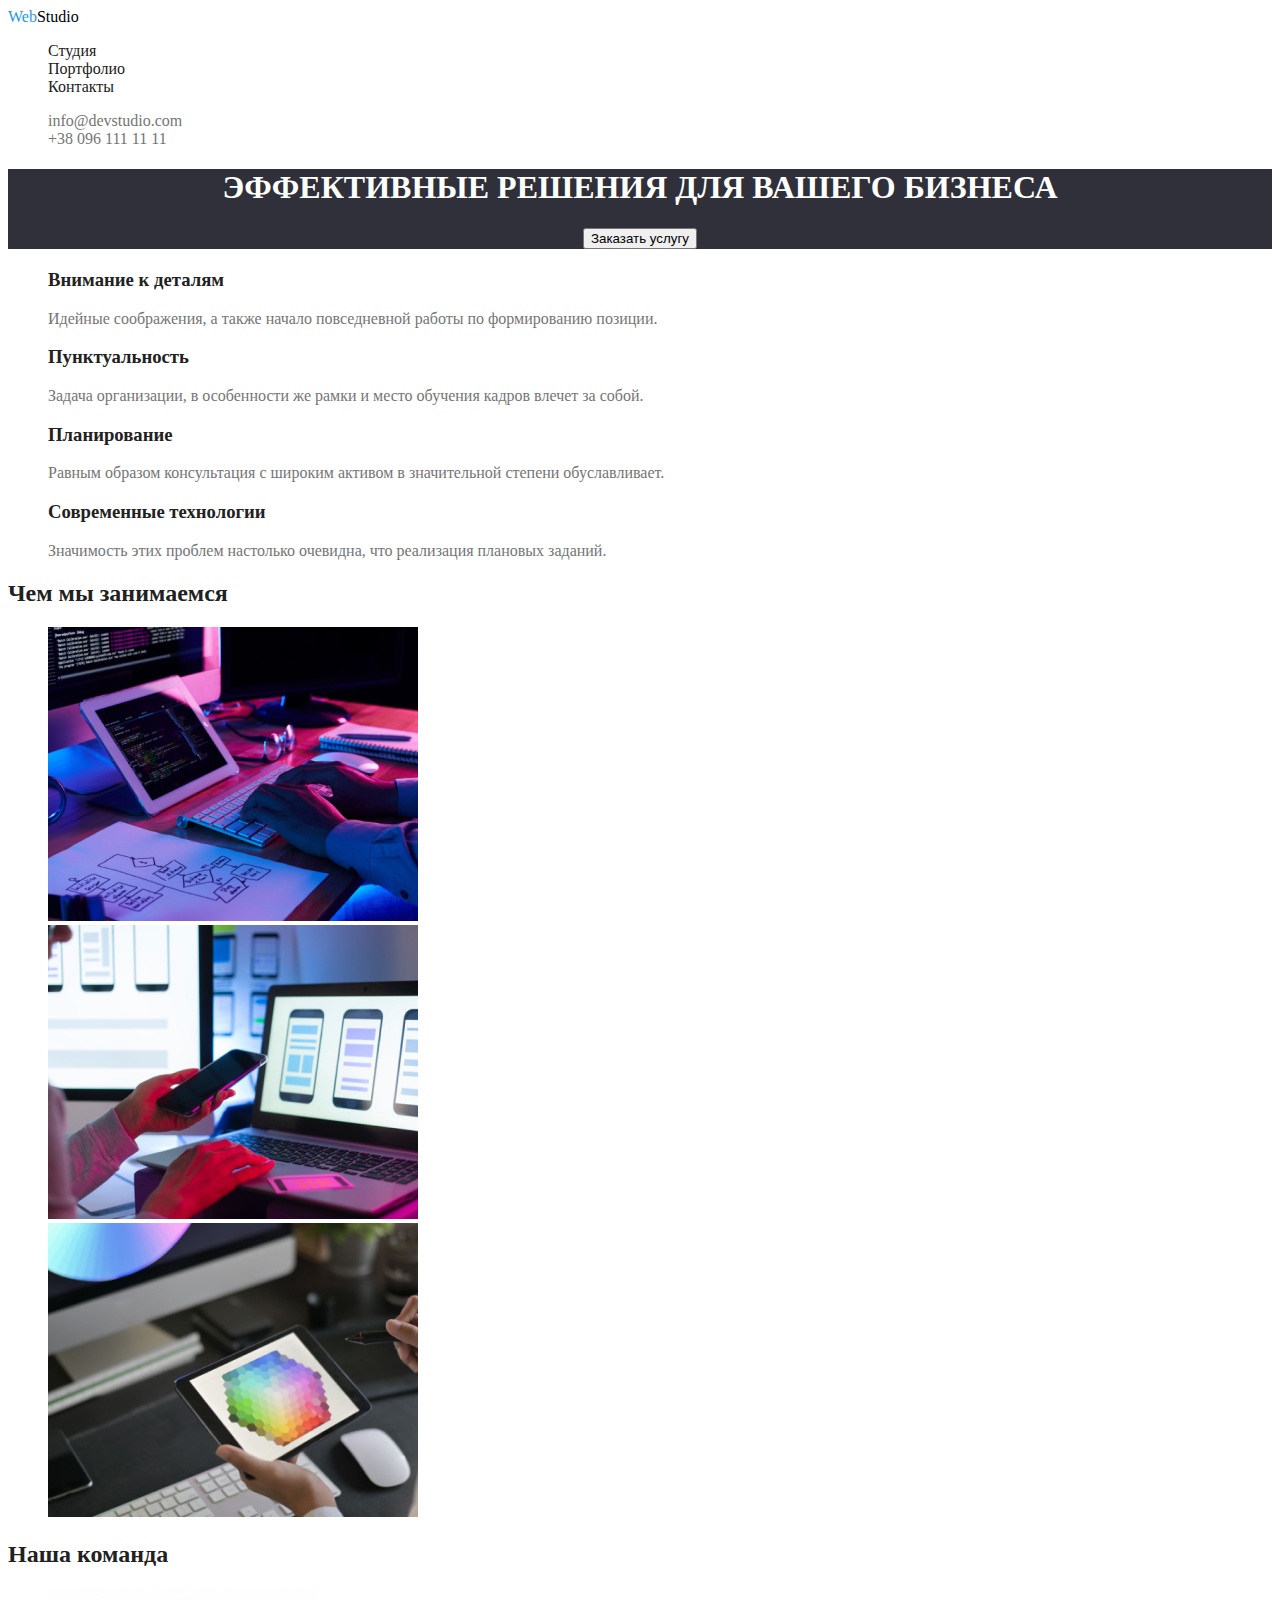
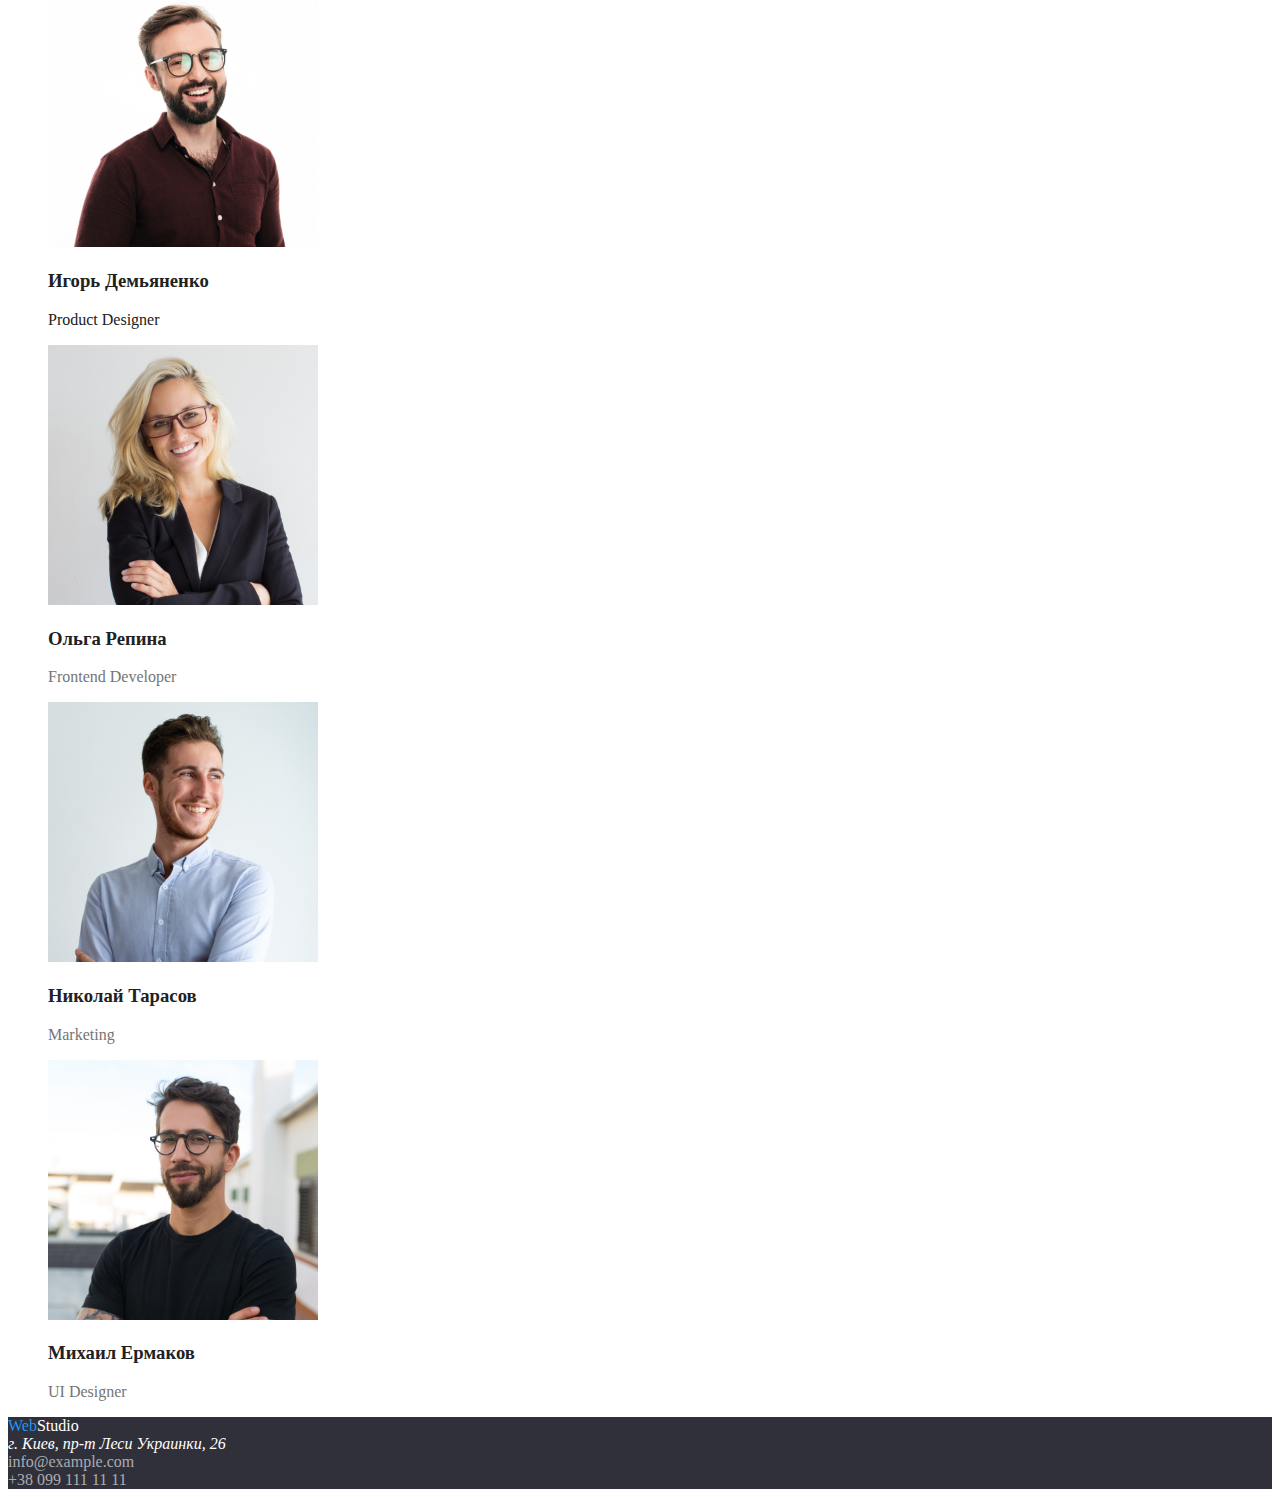
==== index.html @ 1dfe547c "added colors" ====
<!DOCTYPE html>
<html lang="ru">
<head>
    <link rel="stylesheet" href="https://cdnjs.cloudflare.com/ajax/libs/modern-normalize/1.0.0/modern-normalize.min.css"
      integrity="sha512-ISS7cAi1PEhQ8jnbJpJZMd29NlhNj4AWYyLOSp2CE/CsHxTCu+r+t0D2yoJudVrd0/8fTVPUVDzY5Tvli75u/g=="
      crossorigin="anonymous" />
    <meta charset="UTF-8">
    <meta name="viewport" content="width=device-width, initial-scale=1.0">
    <title>Документ</title>
    <link rel="preconnect" href="https://fonts.gstatic.com">
    <link rel="stylesheet" href="./css/style.css">
  </head>
<body>
   <header>
    <nav class="nav-container">
      <a class="logo" href=""><span class="logo-part-one">Web</span><span class="logo-part-two">Studio</span></a>
      <ul>
            <li><a class="nav-link" href="">Студия</a></li>
            <li><a class="nav-link" href="">Портфолио</a></li>
            <li><a class="nav-link" href="">Контакты</a></li>
        </ul>
    </nav>
        <ul class="adress-container">
            <li><a class="adress" href="mailto:info@devstudio.com">info@devstudio.com</a></li>
            <li><a class="adress" href="tel:+380991111111">+38 096 111 11 11</a></li>
        </ul>
   </header> 
   
   <!-- Hero -->
   <main>
       <section class="hero">
           <h1 class="hero-title">Эффективные решения для вашего бизнеса</h1>
   <!-- button --> 
           <p style="text-align: center"><button>Заказать услугу</button></p>
       </section>
   <!-- Advantages -->
        <section>
               <ul>
                   <li>
                     <h2></h2>
                    <h3 class="advantages-title">Внимание к деталям</h3>
                      <p class="advantages-text">
                        Идейные соображения, а также начало повседневной работы по формированию позиции.
                      </p>
                   </li>
                   <li>
                    <h3 class="advantages-title">Пунктуальность</h3>
                      <p class="advantages-text">
                        Задача организации, в особенности же рамки и место обучения кадров влечет за собой.                      
                      </p>
                   </li>
                    <li>
                      <h3 class="advantages-title">Планирование</h3>
                        <p class="advantages-text">
                         Равным образом консультация с широким активом в значительной степени обуславливает.
                        </p>
                    </li>
                    <li>
                      <h3 class="advantages-title">Современные технологии</h3>
                        <p class="advantages-text">
                          Значимость этих проблем настолько очевидна, что реализация плановых заданий.
                        </p>
                    </li>
               </ul>
        </section>
  <!-- What we do -->
        <section>
            <h2 class="features-title">Чем мы занимаемся</h2>
             <ul>
                 <li>
                     <a href="">
                     <img src="images/img.jpg"
                     alt="laptop on the desk" width="370"/>
                    </a>
                 </li>
                 <li>
                     <a href="">
                     <img src="images/img-2.jpg"
                     alt="a mobile phone in hand" width="370"/>
                    </a>
                 </li>
                 <li>
                     <a href="">
                     <img src="images/img-3.jpg"
                    alt="a tablet in hand" width="370"/>
                    </a>
                 </li>
             </ul>
        </section>
 <!-- Our team -->
        <section>
            <h2 class="team-title">Наша команда</h2>
              <ul>
                  <li>
                    <a href="">
                        <img src="images/img-4.jpg"
                       alt="фото Игоря Демьяненко" width="270"/>
                       </a>
                       <h3>Игорь Демьяненко</h3>
                       <p>Product Designer</p>
                  </li>
                  <li>
                    <a href="">
                        <img src="images/img-5.jpg"
                       alt="фото Ольги Репиной" width="270"/>
                    </a>
                       <h3 class="team-names">Ольга Репина</h3>
                       <p class="position">Frontend Developer</p>
                  </li>
                  <li>
                    <a href="">
                        <img src="images/img-6.jpg"
                        alt="фото Николая Тарасова" width="270"/>
                     </a>
                       <h3 class="team-names">Николай Тарасов</h3>
                       <p class="position">Marketing</p>
                  </li>
                  <li>
                    <a href="">
                        <img src="images/img-7.jpg"
                        alt="фото Михаила Ермакова" width="270"/>
                    </a>
                        <h3 class="team-names">Михаил Ермаков</h3>
                        <p class="position">UI Designer</p>
                 </li>
              </ul>
        </section>
   </main>
   <footer>
   <div class="footer"> 
    <a class="logo-footer" href=""><span class="logo-part-one-footer">Web</span><span class="logo-part-two-footer">Studio</span></a>
     <address class="adress-footer">
          г. Киев, пр-т Леси Украинки, 26 <br />
     </address class="nav-footer">
          <a class="contacts-footer" href="mailto:info@example.com">info@example.com</a> <br />
          <a class="contacts-footer" href="tel:+380991111111">+38 099 111 11 11</a>
    </div> 
   </footer>
</body>
</html>
---- css/style.css ----
a {
  text-decoration: none;
}

body {
  background-color: #ffffff;
  color: #212121;
}
ul {
  list-style: none;
}

.adress-container .adress {
  color: #757575;
}

.adress:hover,
.adress:focus {
  color: #2196f3;
}

.logo-part-one {
  color: #2196f3;
}

.logo-part-two {
  color: #000000;
}

.nav-link {
  color: #212121;
}

.nav-link:hover,
.nav-link:focus {
  color: #2196f3;
}

.hero {
  background: #2f303a;
}

.hero-title {
  color: #ffffff;
  text-align: center;
  text-transform: uppercase;
}

.advantages-title,
.features-title,
.team-title,
.team-names {
  color: #212121;
}

.advantages-text,
.position {
  color: #757575;
}

.footer {
  background: #2f303a;
}

.adress-footer {
  color: #ffffff;
}
.contacts-footer {
  color: rgba(255, 255, 255, 0.6);
}

.logo-part-one-footer {
  color: #2196f3;
}

.logo-part-two-footer {
  color: #ffffff;
}
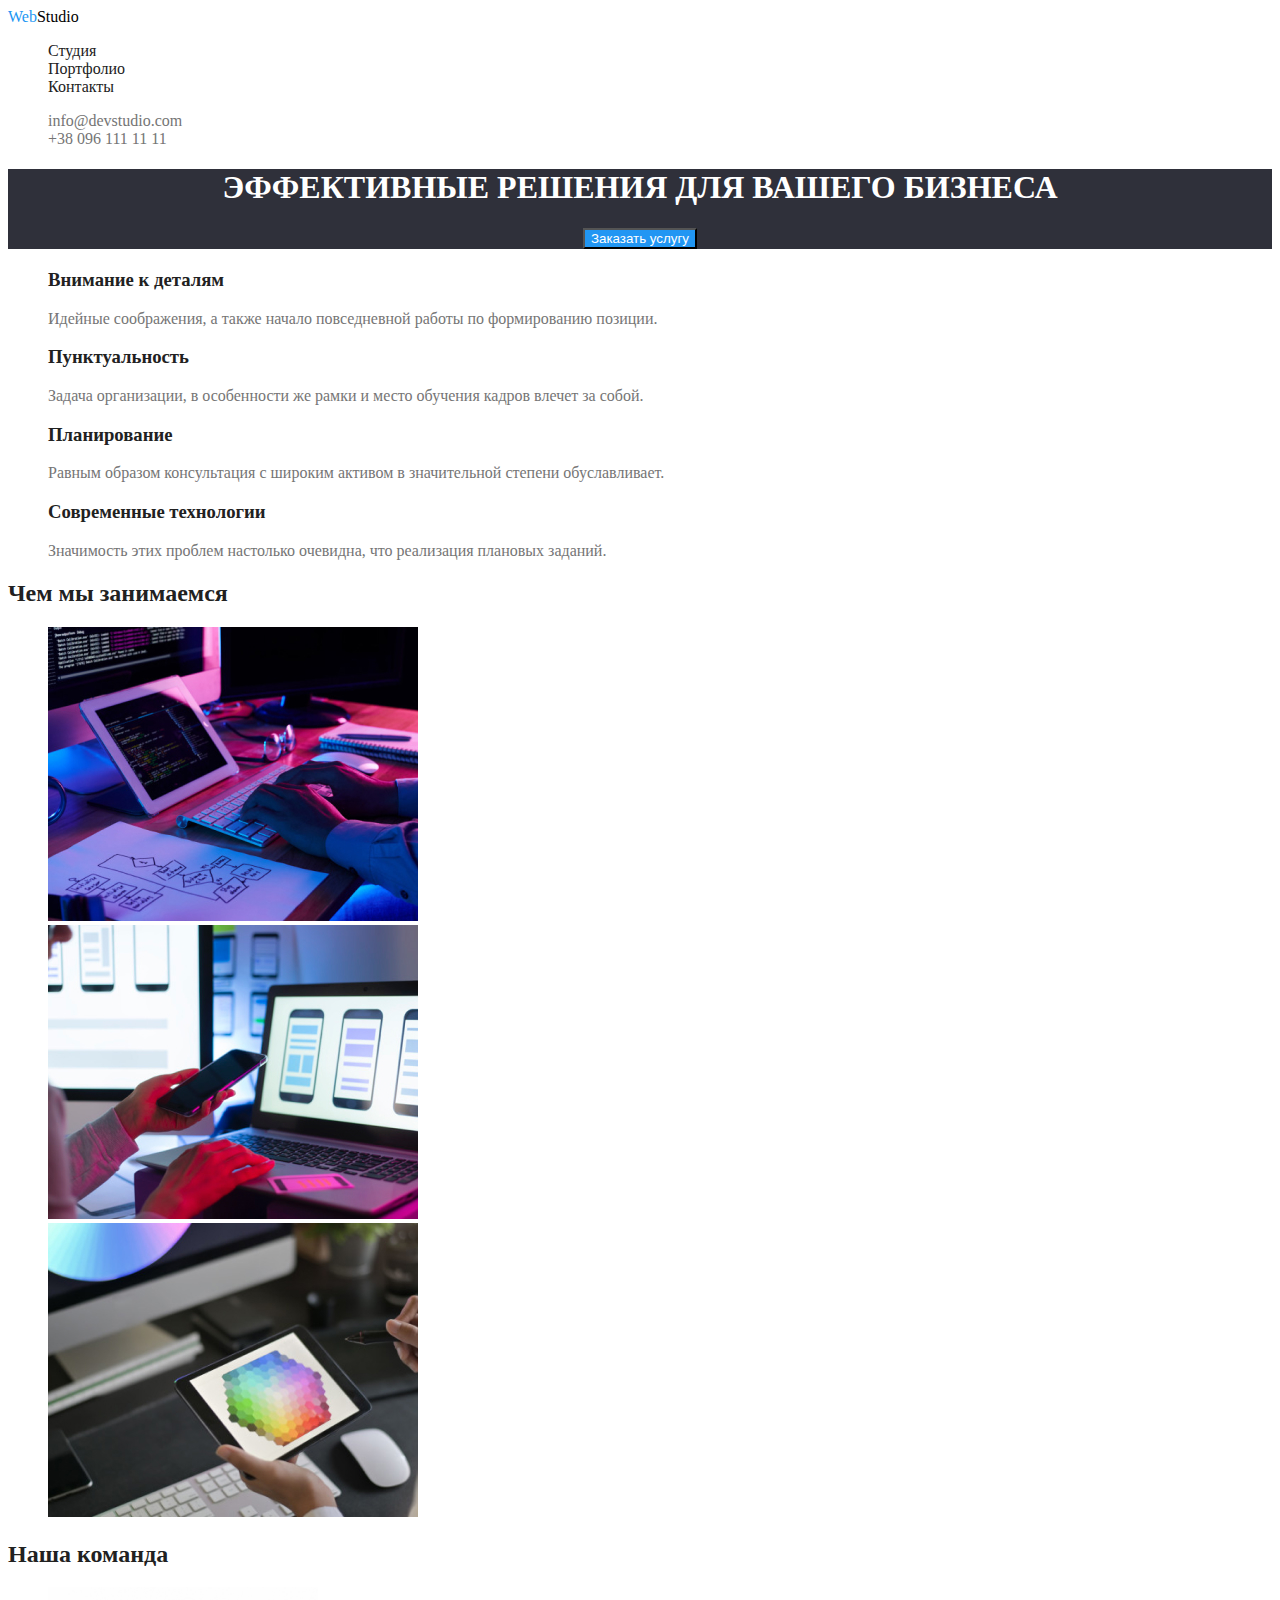
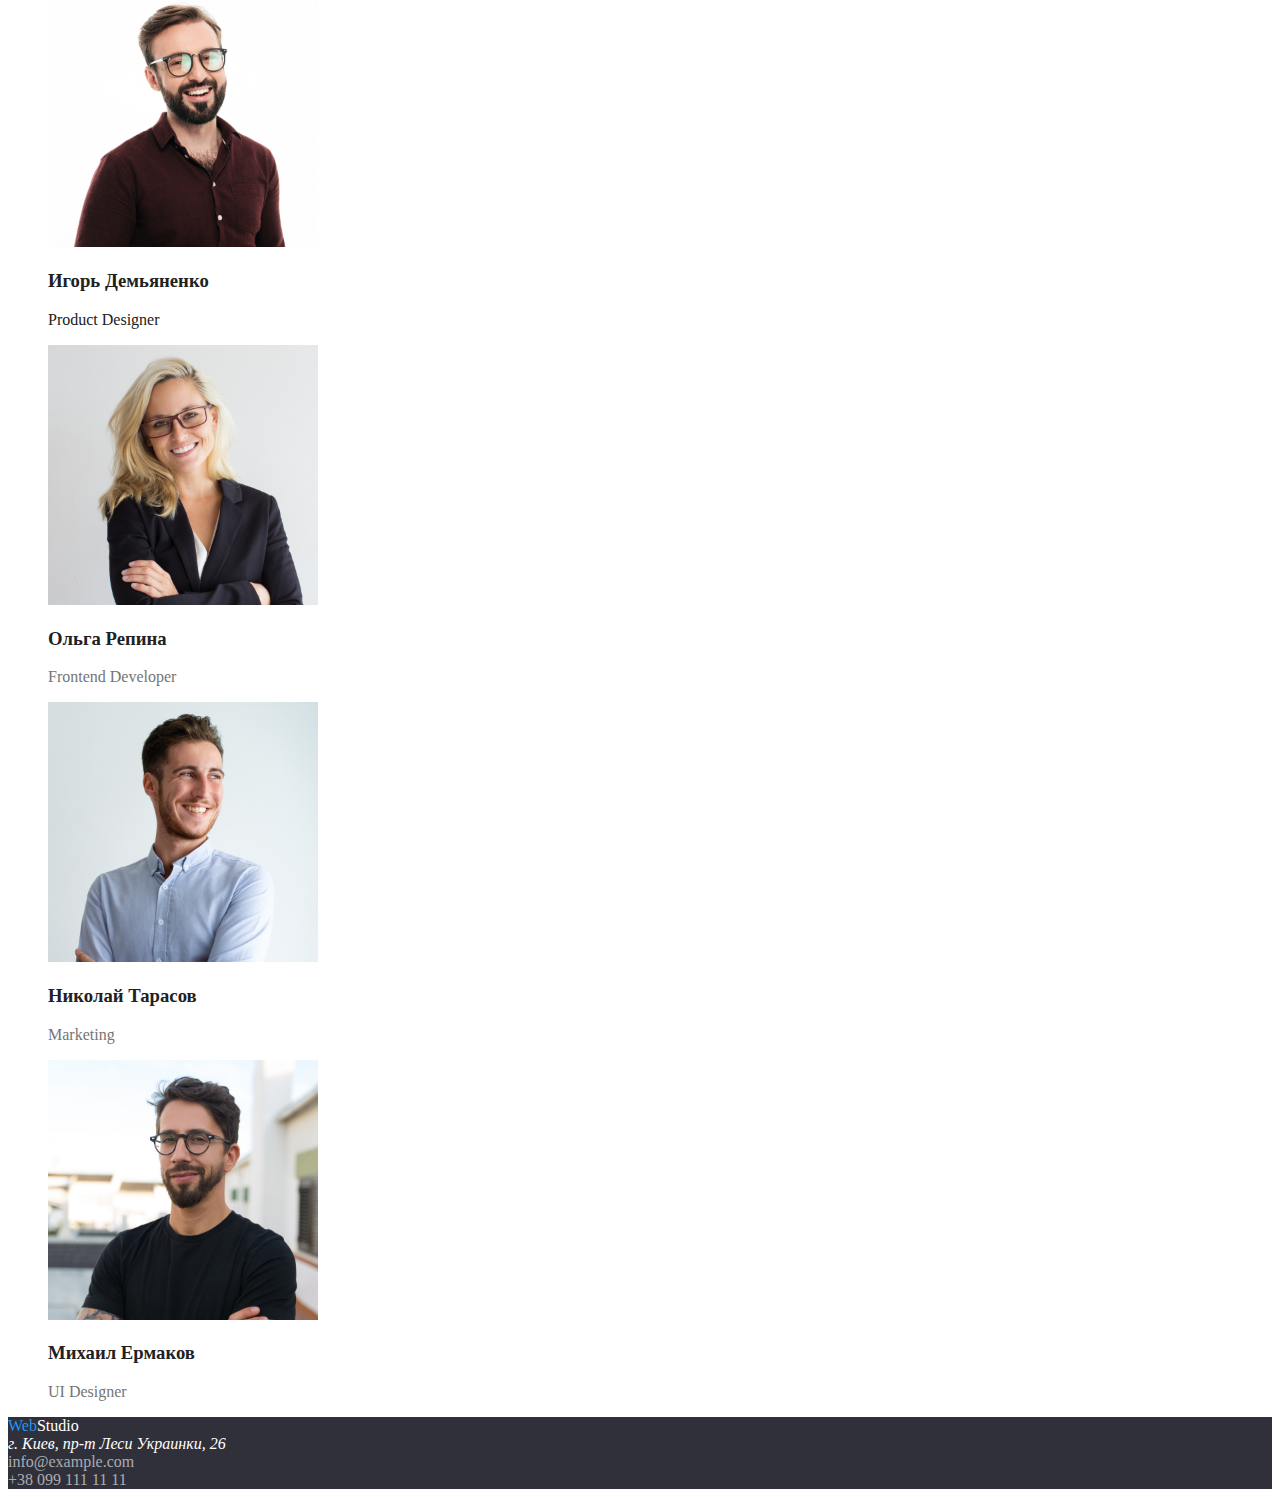
==== commit 013892b6: "added more colors" ====
--- a/index.html
+++ b/index.html
@@ -31,7 +31,7 @@
        <section class="hero">
            <h1 class="hero-title">Эффективные решения для вашего бизнеса</h1>
    <!-- button --> 
-           <p style="text-align: center"><button>Заказать услугу</button></p>
+           <p style="text-align: center"><button class="button">Заказать услугу</button></p>
        </section>
    <!-- Advantages -->
         <section>
--- a/css/style.css
+++ b/css/style.css
@@ -1,3 +1,8 @@
+:root {
+  --main-text-color: #212121;
+  --accent-color: #2196f3;
+}
+
 a {
   text-decoration: none;
 }
@@ -46,11 +51,18 @@
   text-transform: uppercase;
 }
 
+/* button */
+
+.button {
+  color: #ffffff;
+  background-color: #2196f3;
+}
+
 .advantages-title,
 .features-title,
 .team-title,
 .team-names {
-  color: #212121;
+  color: var(--main-text-color);
 }
 
 .advantages-text,
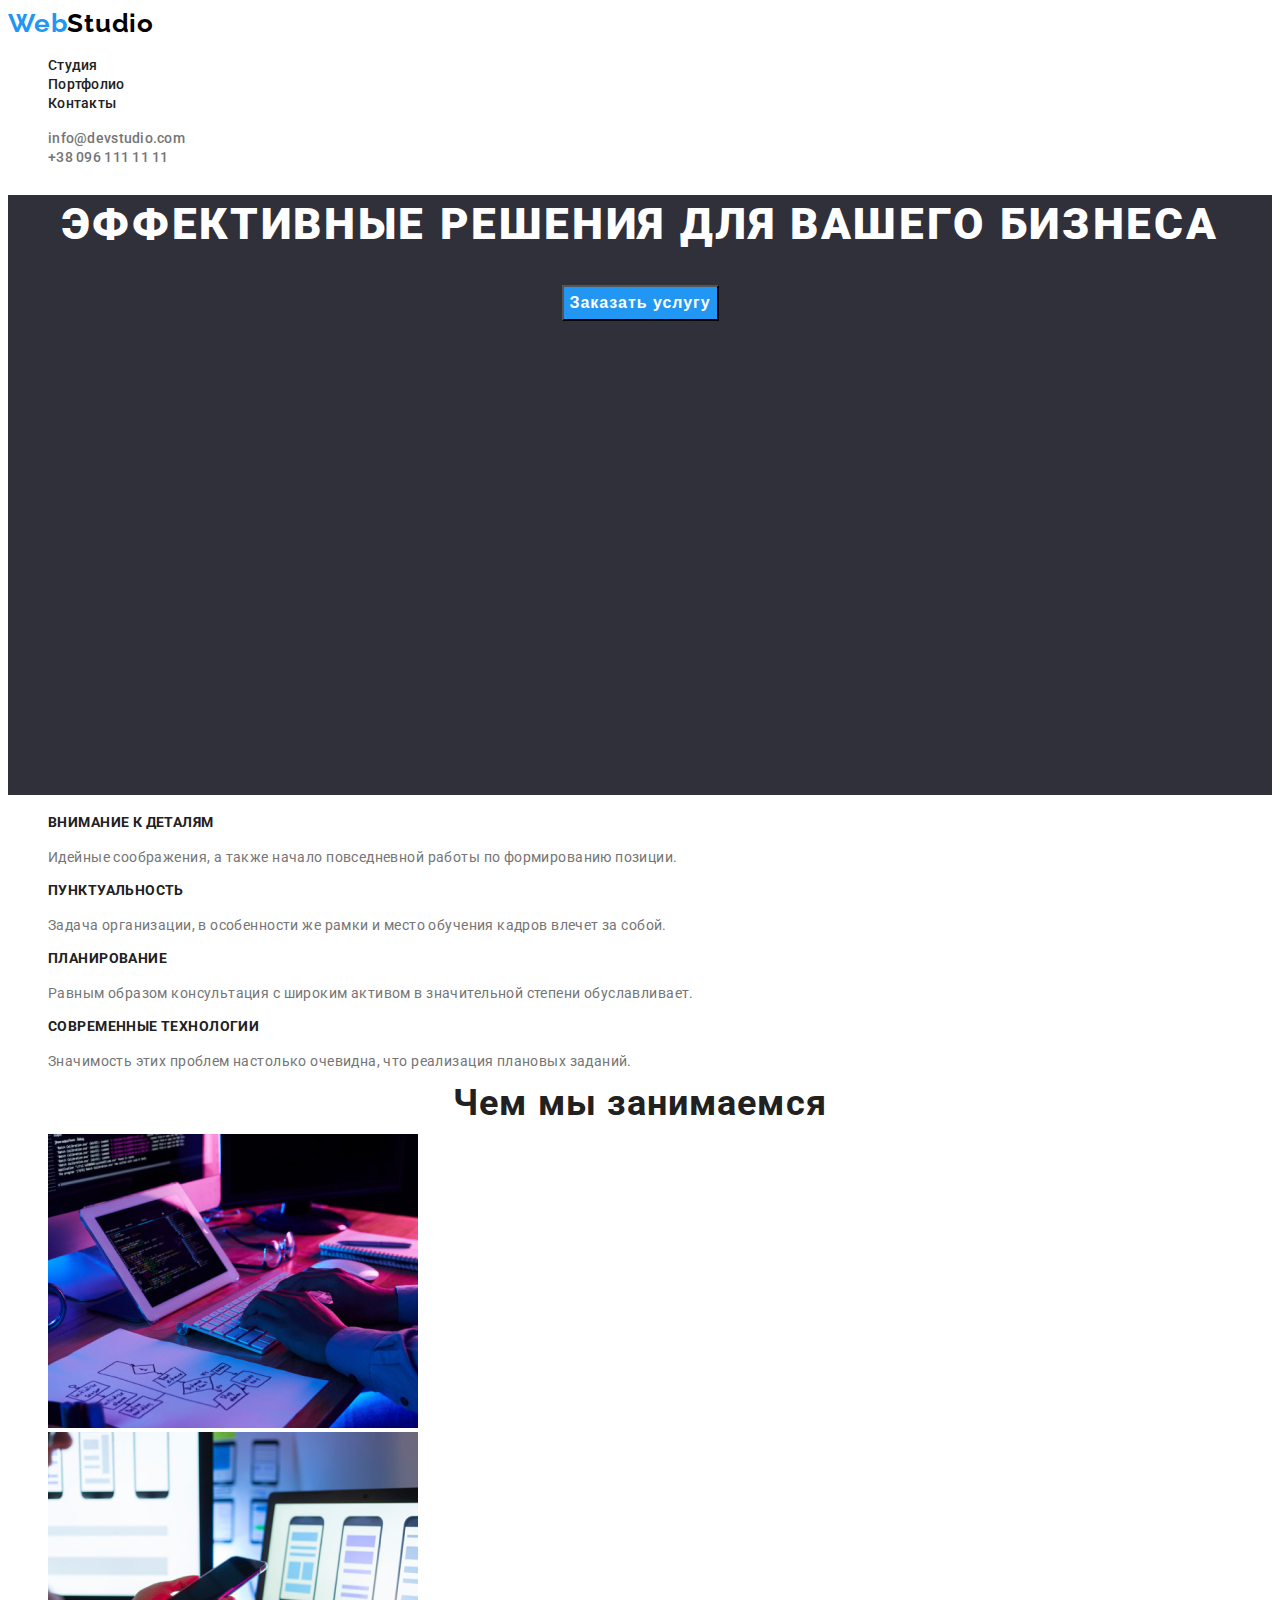
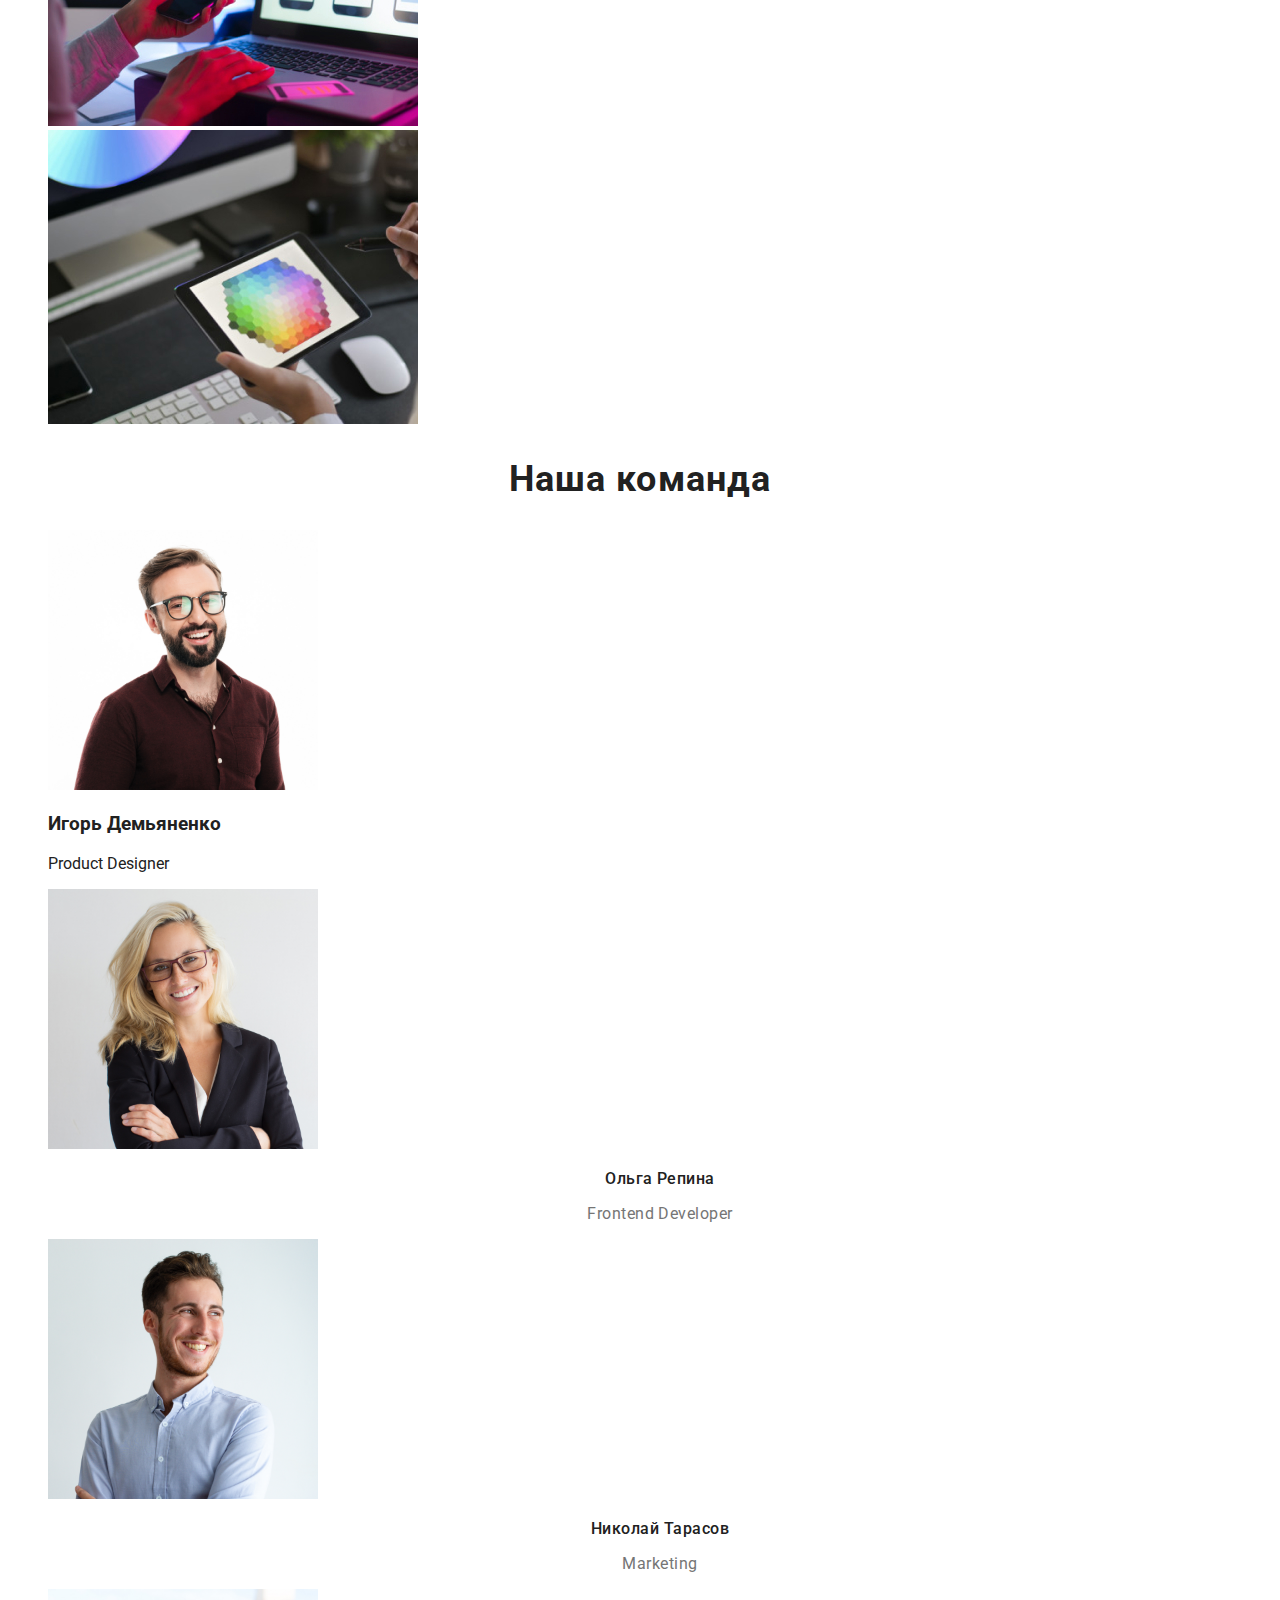
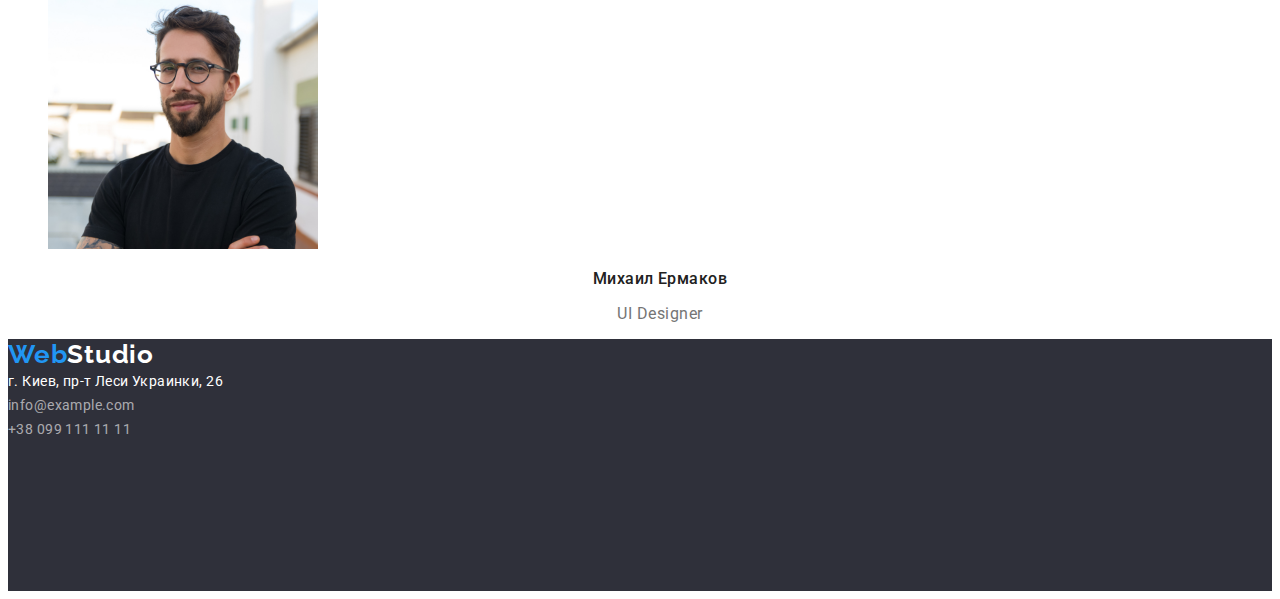
==== commit 304d6708: "added fonts, height and size" ====
--- a/index.html
+++ b/index.html
@@ -8,6 +8,10 @@
     <meta name="viewport" content="width=device-width, initial-scale=1.0">
     <title>Документ</title>
     <link rel="preconnect" href="https://fonts.gstatic.com">
+    <link rel="preconnect" href="https://fonts.gstatic.com">
+    <link rel="preconnect" href="https://fonts.gstatic.com">
+    <link href="https://fonts.googleapis.com/css2?family=Raleway:wght@700&family=Roboto:wght@400;500;700;900&display=swap"
+      rel="stylesheet">
     <link rel="stylesheet" href="./css/style.css">
   </head>
 <body>
--- a/css/style.css
+++ b/css/style.css
@@ -1,90 +1,215 @@
+/* html */
+/* поменять на вар */
 :root {
-  --main-text-color: #212121;
+  --background-color: #ffffff;
+  --title-color: #212121;
+  --main-text-color: #757575;
   --accent-color: #2196f3;
+  --logo-part-two-color: #000000;
+  --footer-background-color: #2f303a;
 }
 
 a {
   text-decoration: none;
 }
 
-body {
-  background-color: #ffffff;
-  color: #212121;
-}
 ul {
   list-style: none;
 }
 
+body {
+  font-family: "Roboto", sans-serif;
+  background-color: var(--background-color);
+  color: var(--title-color);
+}
+
+/* logo */
+.logo-part-one,
+.logo-part-one-footer {
+  font-family: "Raleway", sans-serif;
+  font-weight: 700;
+  font-size: 26px;
+  line-height: 1.19;
+  letter-spacing: 0.03em;
+
+  color: var(--accent-color);
+}
+
+.logo-part-two {
+  font-family: "Raleway", sans-serif;
+  font-weight: 700;
+  font-size: 26px;
+  line-height: 1.19;
+  letter-spacing: 0.03em;
+
+  color: var(--logo-part-two-color);
+}
+
+/* nav */
+.nav-link {
+  font-family: "Roboto", sans-serif;
+  font-weight: 500;
+  font-size: 14px;
+  line-height: 1.14;
+  letter-spacing: 0.02em;
+
+  color: var(--title-color);
+}
+
+.nav-link:hover,
+.nav-link:focus {
+  color: var(--accent-color);
+}
+
 .adress-container .adress {
-  color: #757575;
+  font-weight: 500;
+  font-size: 14px;
+  line-height: 1.14;
+  letter-spacing: 0.02em;
+
+  color: var(--main-text-color);
 }
 
 .adress:hover,
 .adress:focus {
-  color: #2196f3;
-}
-
-.logo-part-one {
-  color: #2196f3;
-}
-
-.logo-part-two {
-  color: #000000;
-}
-
-.nav-link {
-  color: #212121;
-}
-
-.nav-link:hover,
-.nav-link:focus {
-  color: #2196f3;
-}
+  color: var(--accent-color);
+}
+
+/* hero */
 
 .hero {
-  background: #2f303a;
+  height: 600px;
+  background-color: var(--footer-background-color);
 }
 
 .hero-title {
-  color: #ffffff;
-  text-align: center;
+  font-weight: 900;
+  font-size: 44px;
+  line-height: 1.36;
+  text-align: center;
+  letter-spacing: 0.06em;
   text-transform: uppercase;
+
+  color: var(--background-color);
 }
 
 /* button */
 
 .button {
-  color: #ffffff;
-  background-color: #2196f3;
-}
-
-.advantages-title,
-.features-title,
-.team-title,
+  font-weight: 700;
+  font-size: 16px;
+  line-height: 1.88;
+  align-items: center;
+  text-align: center;
+  letter-spacing: 0.06em;
+
+  color: var(--background-color);
+  background-color: var(--accent-color);
+}
+
+.advantages-title {
+  font-weight: 700;
+  font-size: 14px;
+  line-height: 1.14;
+  letter-spacing: 0.03em;
+  text-transform: uppercase;
+
+  color: var(--title-color);
+}
+
+.advantages-text {
+  font-weight: 400;
+  font-size: 14px;
+  line-height: 1.72;
+  letter-spacing: 0.03em;
+
+  color: var(--main-text-color);
+}
+
+/* what we do */
+
+.features-title {
+  font-weight: 700;
+  font-size: 36px;
+  line-height: 1.16px;
+  text-align: center;
+  letter-spacing: 0.03em;
+
+  color: var(--title-color);
+}
+/* team */
+
+.team-title {
+  font-weight: 700;
+  font-size: 36px;
+  line-height: 1.17;
+  text-align: center;
+  letter-spacing: 0.03em;
+
+  color: var(--title-color);
+}
+
 .team-names {
+  font-weight: 500;
+  font-size: 16px;
+  line-height: 1.19;
+  text-align: center;
+  letter-spacing: 0.03em;
+
+  color: var(--title-color);
+}
+
+.position {
+  font-weight: 400;
+  font-size: 16px;
+  line-height: 1.19;
+  /* identical to box height */
+  text-align: center;
+  letter-spacing: 0.03em;
+
   color: var(--main-text-color);
 }
 
-.advantages-text,
-.position {
-  color: #757575;
-}
+/* footer */
 
 .footer {
-  background: #2f303a;
+  height: 252px;
+
+  background-color: var(--footer-background-color);
+}
+
+.logo-part-one-footer {
+  font-family: "Raleway", sans-serif;
+  font-weight: 700;
+  font-size: 26px;
+  line-height: 1.19;
+  letter-spacing: 0.03em;
+
+  color: var(--accent-color);
+}
+
+.logo-part-two-footer {
+  font-family: "Raleway", sans-serif;
+  font-weight: 700;
+  font-size: 26px;
+  line-height: 1.19px;
+  letter-spacing: 0.03em;
+
+  color: var(--background-color);
 }
 
 .adress-footer {
-  color: #ffffff;
-}
+  font-weight: 400;
+  font-size: 14px;
+  line-height: 1.71;
+  letter-spacing: 0.03em;
+  font-style: inherit;
+  color: var(--background-color);
+}
+
 .contacts-footer {
+  font-size: 14px;
+  line-height: 1.71;
+  letter-spacing: 0.03em;
   color: rgba(255, 255, 255, 0.6);
 }
-
-.logo-part-one-footer {
-  color: #2196f3;
-}
-
-.logo-part-two-footer {
-  color: #ffffff;
-}
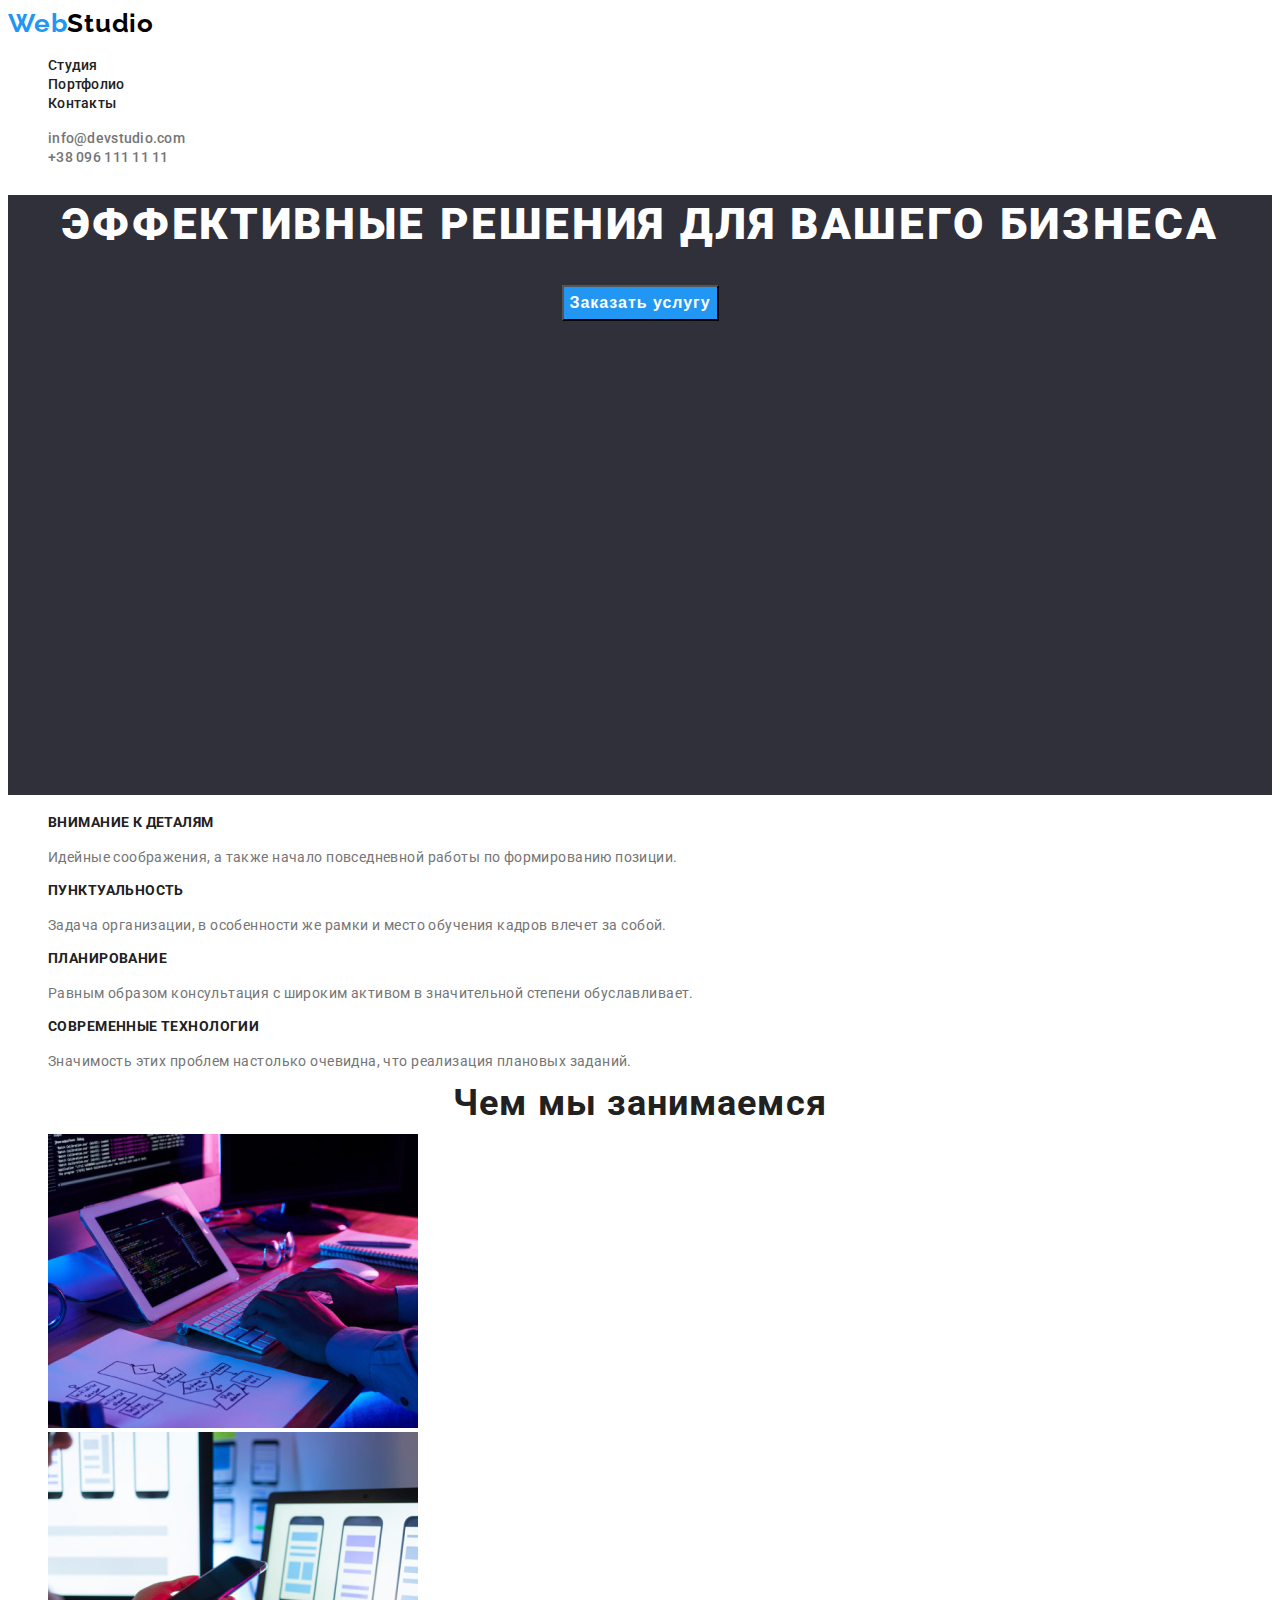
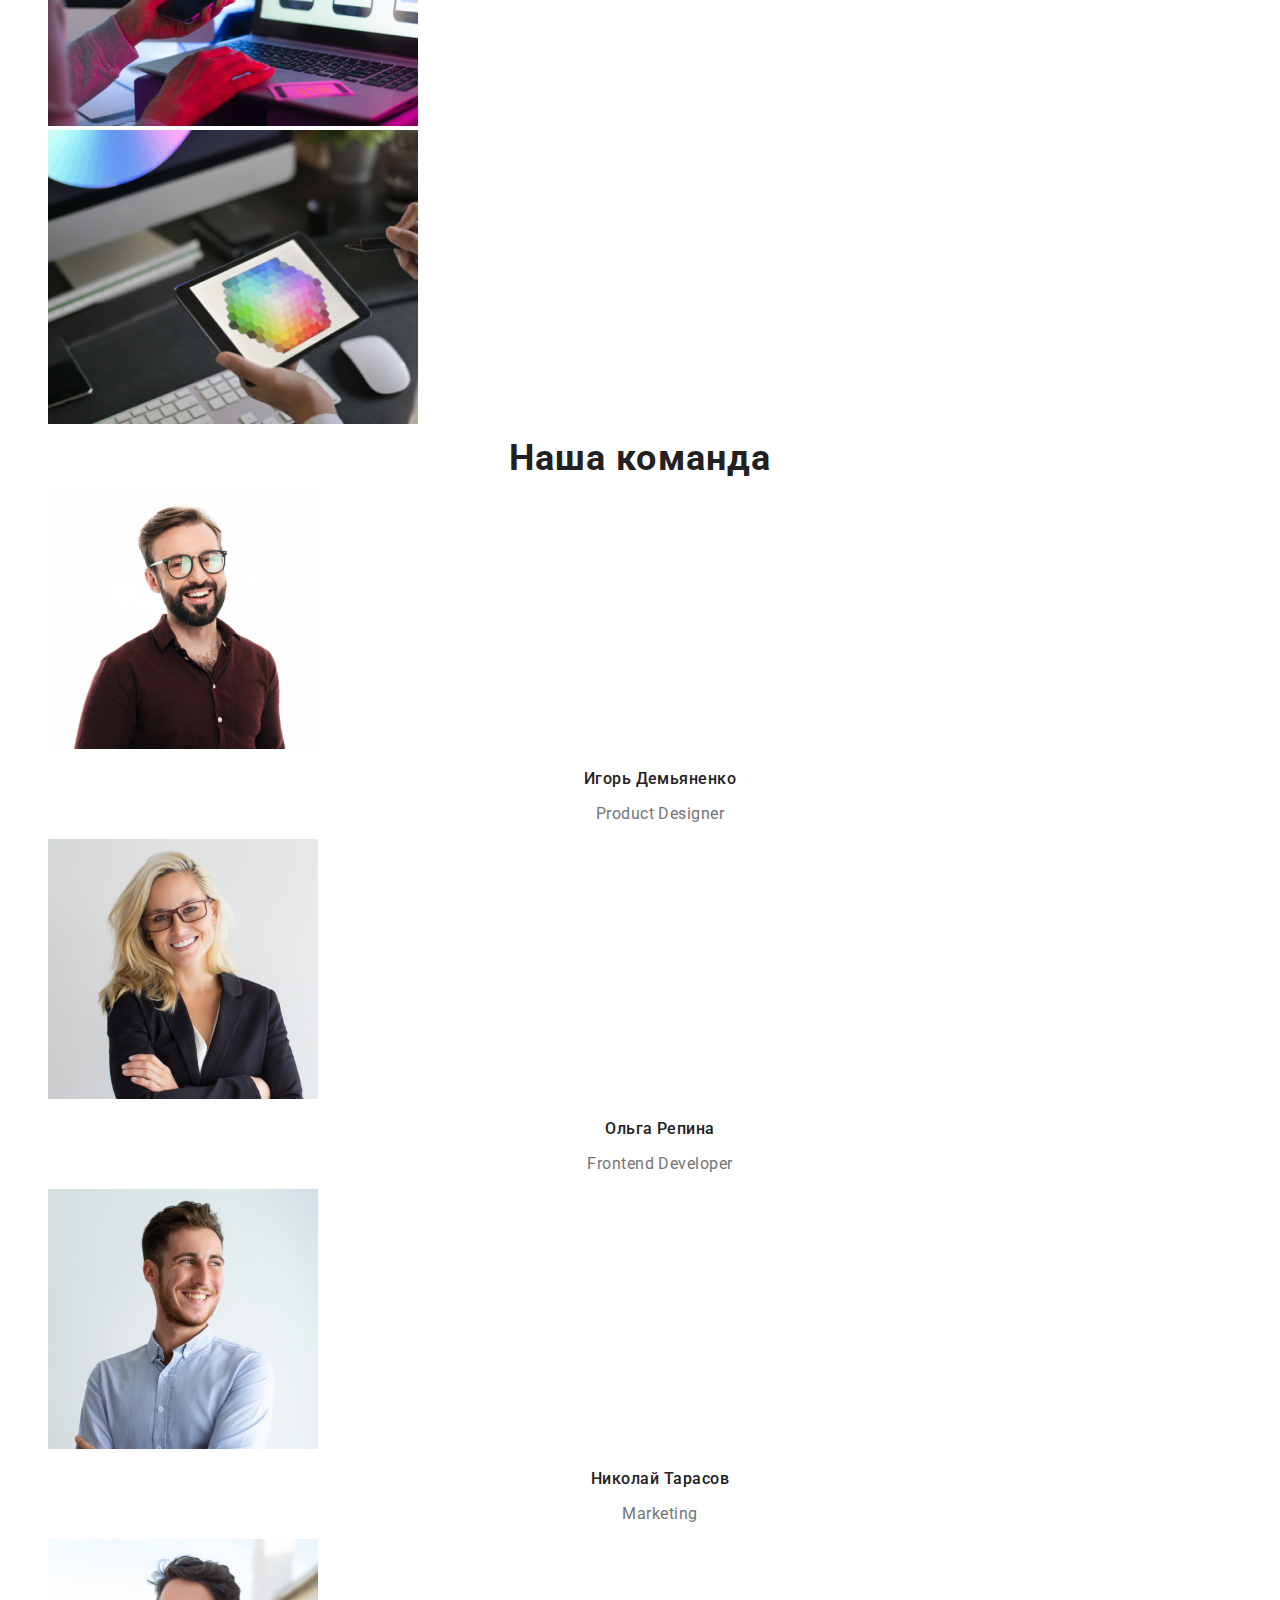
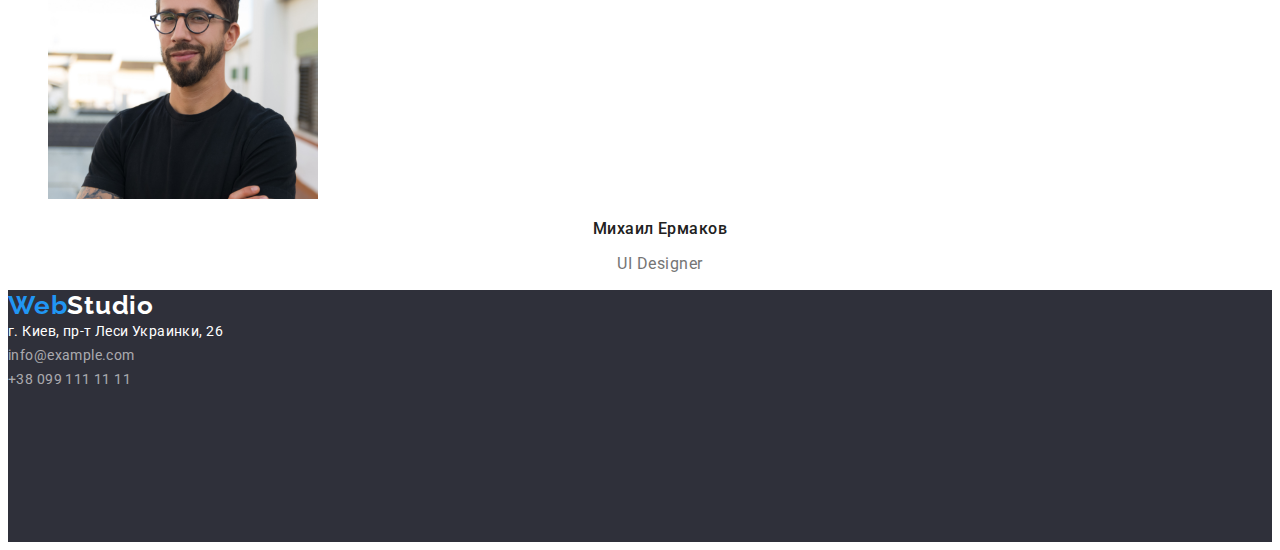
==== commit 2c248ea3: "added styles" ====
--- a/index.html
+++ b/index.html
@@ -17,7 +17,7 @@
 <body>
    <header>
     <nav class="nav-container">
-      <a class="logo" href=""><span class="logo-part-one">Web</span><span class="logo-part-two">Studio</span></a>
+      <a class="logo" href=""><span class="logo-part-one">Web</span><span class="logo-part-two difference">Studio</span></a>
       <ul>
             <li><a class="nav-link" href="">Студия</a></li>
             <li><a class="nav-link" href="">Портфолио</a></li>
@@ -25,8 +25,8 @@
         </ul>
     </nav>
         <ul class="adress-container">
-            <li><a class="adress" href="mailto:info@devstudio.com">info@devstudio.com</a></li>
-            <li><a class="adress" href="tel:+380991111111">+38 096 111 11 11</a></li>
+            <li><a class="adress difference" href="mailto:info@devstudio.com">info@devstudio.com</a></li>
+            <li><a class="adress difference" href="tel:+380991111111">+38 096 111 11 11</a></li>
         </ul>
    </header> 
    
@@ -100,8 +100,8 @@
                         <img src="images/img-4.jpg"
                        alt="фото Игоря Демьяненко" width="270"/>
                        </a>
-                       <h3>Игорь Демьяненко</h3>
-                       <p>Product Designer</p>
+                       <h3 class="team-names">Игорь Демьяненко</h3>
+                       <p class="position">Product Designer</p>
                   </li>
                   <li>
                     <a href="">
@@ -132,12 +132,12 @@
    </main>
    <footer>
    <div class="footer"> 
-    <a class="logo-footer" href=""><span class="logo-part-one-footer">Web</span><span class="logo-part-two-footer">Studio</span></a>
+    <a class="logo-footer" href=""><span class="logo-part-one-footer">Web</span><span class="logo-part-two-footer difference">Studio</span></a>
      <address class="adress-footer">
           г. Киев, пр-т Леси Украинки, 26 <br />
      </address class="nav-footer">
-          <a class="contacts-footer" href="mailto:info@example.com">info@example.com</a> <br />
-          <a class="contacts-footer" href="tel:+380991111111">+38 099 111 11 11</a>
+          <a class="contacts-footer difference" href="mailto:info@example.com">info@example.com</a> <br />
+          <a class="contacts-footer difference" href="tel:+380991111111">+38 099 111 11 11</a>
     </div> 
    </footer>
 </body>
--- a/css/style.css
+++ b/css/style.css
@@ -1,5 +1,4 @@
 /* html */
-/* поменять на вар */
 :root {
   --background-color: #ffffff;
   --title-color: #212121;
@@ -25,7 +24,8 @@
 
 /* logo */
 .logo-part-one,
-.logo-part-one-footer {
+.logo-part-one-footer,
+.logo-part-two {
   font-family: "Raleway", sans-serif;
   font-weight: 700;
   font-size: 26px;
@@ -35,19 +35,13 @@
   color: var(--accent-color);
 }
 
-.logo-part-two {
-  font-family: "Raleway", sans-serif;
-  font-weight: 700;
-  font-size: 26px;
-  line-height: 1.19;
-  letter-spacing: 0.03em;
-
+.logo-part-two.difference {
   color: var(--logo-part-two-color);
 }
 
 /* nav */
-.nav-link {
-  font-family: "Roboto", sans-serif;
+.nav-link,
+.adress {
   font-weight: 500;
   font-size: 14px;
   line-height: 1.14;
@@ -61,20 +55,13 @@
   color: var(--accent-color);
 }
 
-.adress-container .adress {
-  font-weight: 500;
-  font-size: 14px;
-  line-height: 1.14;
-  letter-spacing: 0.02em;
-
+.adress.difference {
   color: var(--main-text-color);
 }
-
 .adress:hover,
 .adress:focus {
   color: var(--accent-color);
 }
-
 /* hero */
 
 .hero {
@@ -128,7 +115,8 @@
 
 /* what we do */
 
-.features-title {
+.features-title,
+.team-title {
   font-weight: 700;
   font-size: 36px;
   line-height: 1.16px;
@@ -137,17 +125,8 @@
 
   color: var(--title-color);
 }
+
 /* team */
-
-.team-title {
-  font-weight: 700;
-  font-size: 36px;
-  line-height: 1.17;
-  text-align: center;
-  letter-spacing: 0.03em;
-
-  color: var(--title-color);
-}
 
 .team-names {
   font-weight: 500;
@@ -163,7 +142,6 @@
   font-weight: 400;
   font-size: 16px;
   line-height: 1.19;
-  /* identical to box height */
   text-align: center;
   letter-spacing: 0.03em;
 
@@ -174,11 +152,11 @@
 
 .footer {
   height: 252px;
-
   background-color: var(--footer-background-color);
 }
 
-.logo-part-one-footer {
+.logo-part-one-footer,
+.logo-part-two-footer {
   font-family: "Raleway", sans-serif;
   font-weight: 700;
   font-size: 26px;
@@ -188,17 +166,12 @@
   color: var(--accent-color);
 }
 
-.logo-part-two-footer {
-  font-family: "Raleway", sans-serif;
-  font-weight: 700;
-  font-size: 26px;
-  line-height: 1.19px;
-  letter-spacing: 0.03em;
-
+.logo-part-two-footer.difference {
   color: var(--background-color);
 }
 
-.adress-footer {
+.adress-footer,
+.contacts-footer {
   font-weight: 400;
   font-size: 14px;
   line-height: 1.71;
@@ -207,9 +180,6 @@
   color: var(--background-color);
 }
 
-.contacts-footer {
-  font-size: 14px;
-  line-height: 1.71;
-  letter-spacing: 0.03em;
+.contacts-footer.difference {
   color: rgba(255, 255, 255, 0.6);
 }
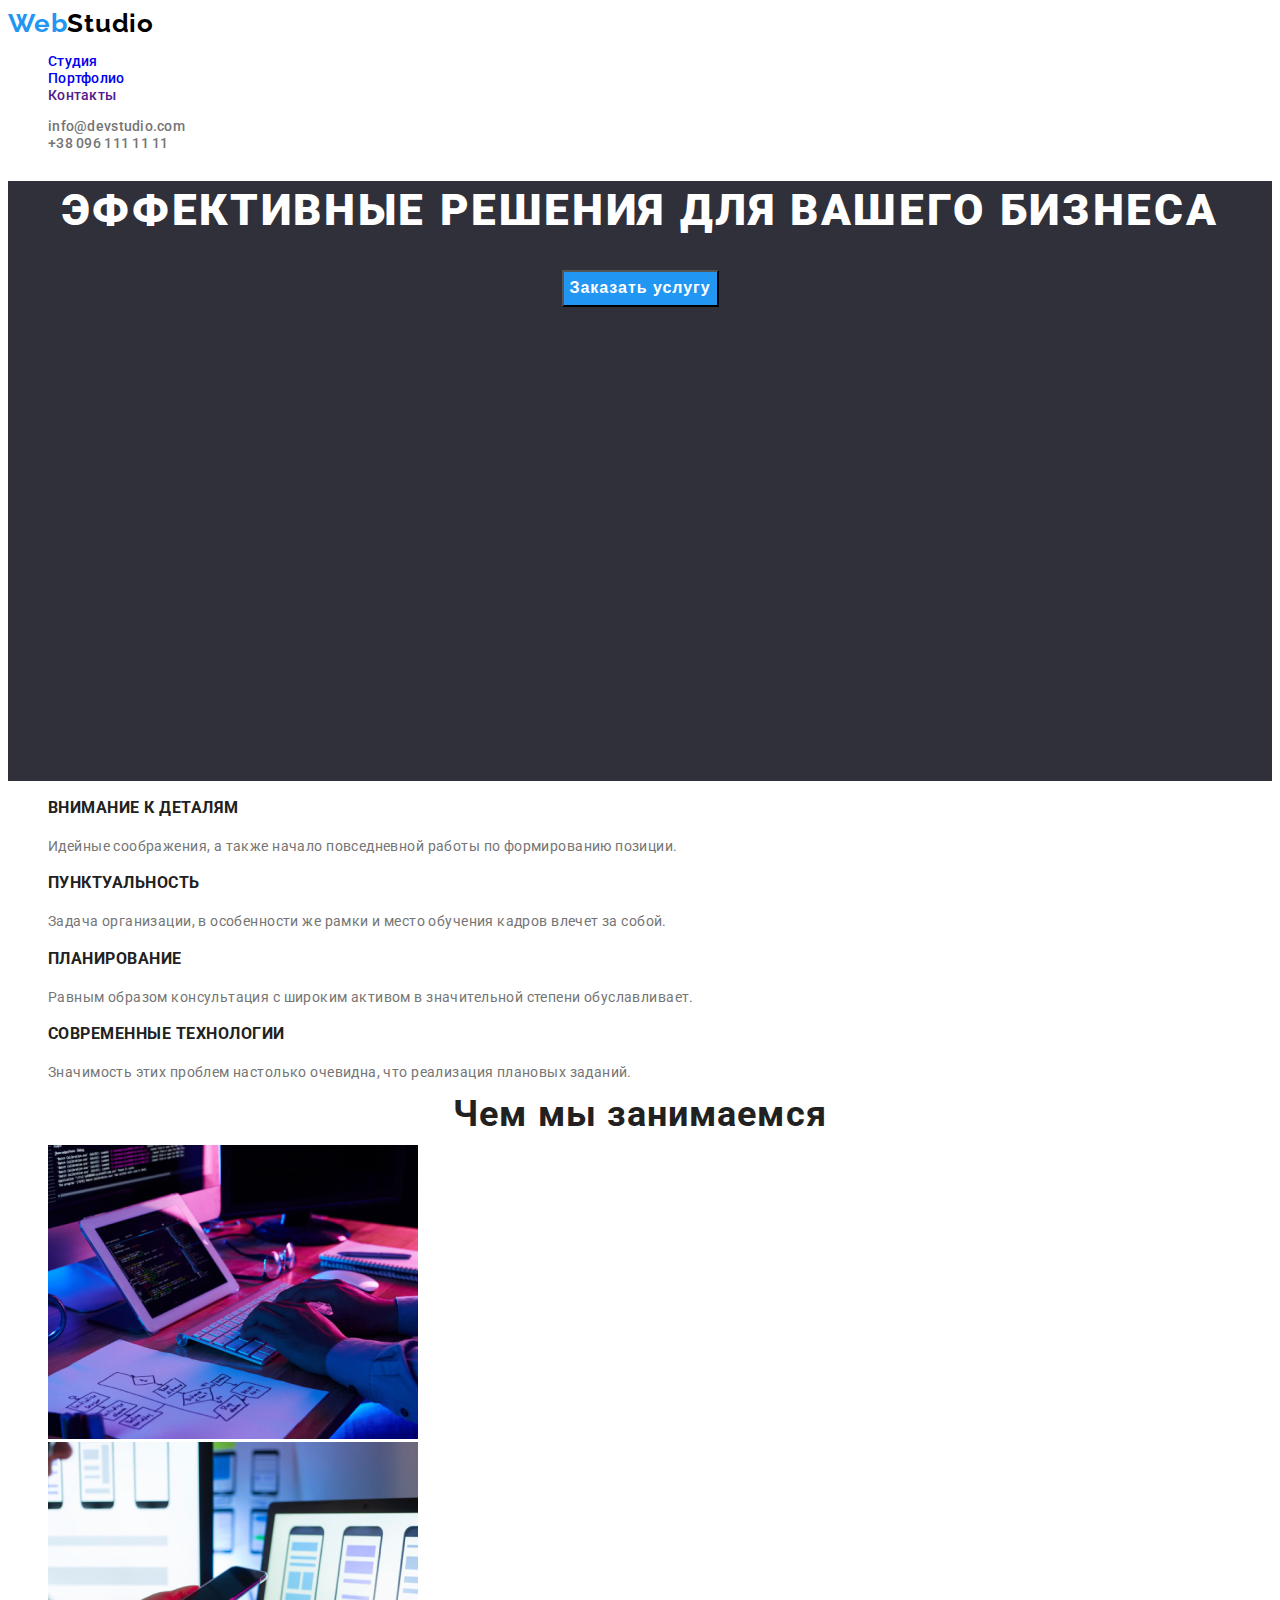
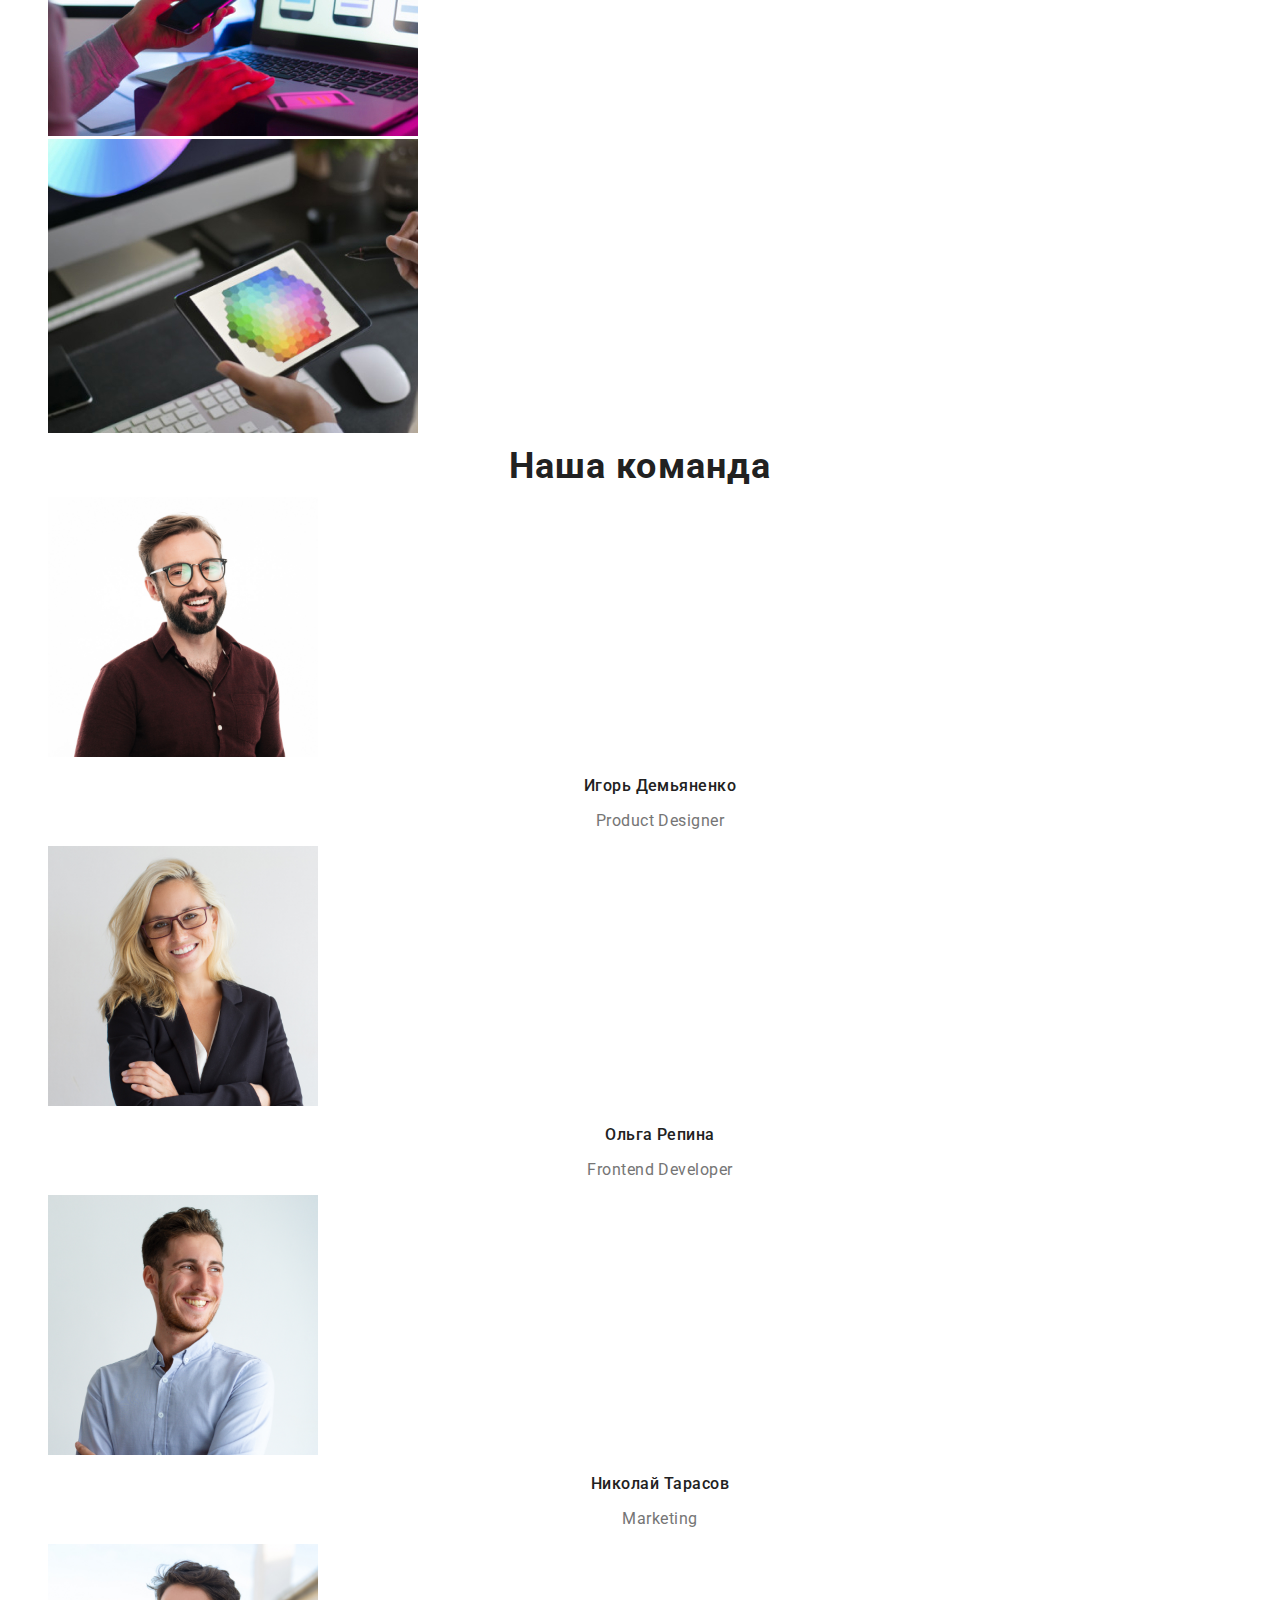
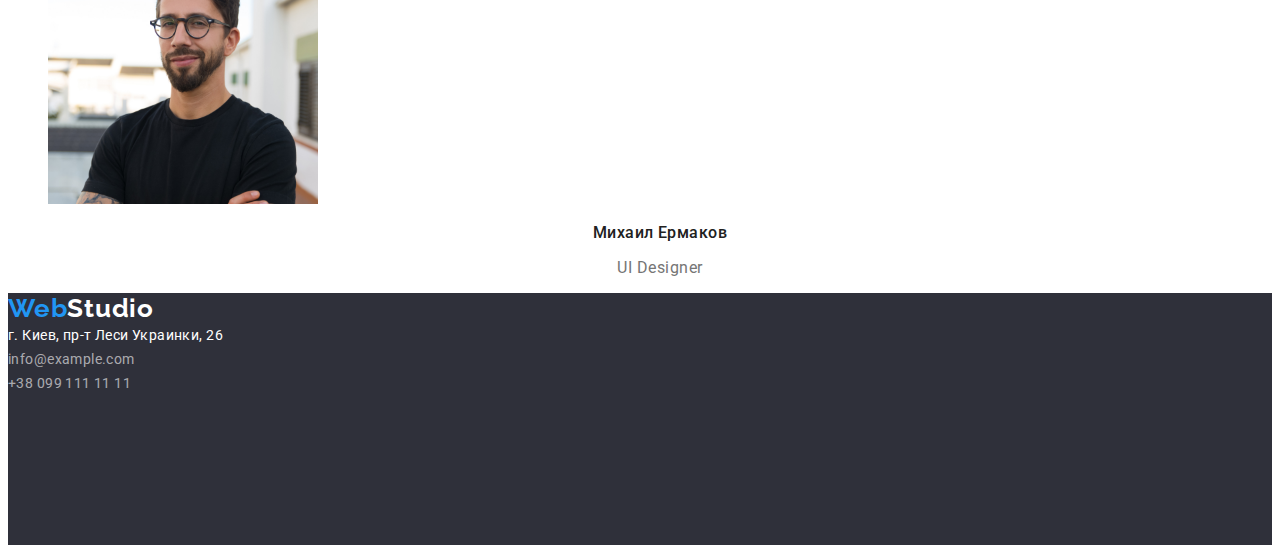
==== commit ab427bf7: "finished colors and text" ====
--- a/index.html
+++ b/index.html
@@ -19,8 +19,8 @@
     <nav class="nav-container">
       <a class="logo" href=""><span class="logo-part-one">Web</span><span class="logo-part-two difference">Studio</span></a>
       <ul>
-            <li><a class="nav-link" href="">Студия</a></li>
-            <li><a class="nav-link" href="">Портфолио</a></li>
+            <li><a class="nav-link" href="index.html">Студия</a></li>
+            <li><a class="nav-link" href="portfolio.html">Портфолио</a></li>
             <li><a class="nav-link" href="">Контакты</a></li>
         </ul>
     </nav>
@@ -132,10 +132,8 @@
    </main>
    <footer>
    <div class="footer"> 
-    <a class="logo-footer" href=""><span class="logo-part-one-footer">Web</span><span class="logo-part-two-footer difference">Studio</span></a>
-     <address class="adress-footer">
-          г. Киев, пр-т Леси Украинки, 26 <br />
-     </address class="nav-footer">
+          <a class="logo-footer" href="index.html"><span class="logo-part-one-footer">Web</span><span class="logo-part-two-footer difference">Studio</span></a>
+     <address class="adress-footer">г. Киев, пр-т Леси Украинки, 26 <br /></address>
           <a class="contacts-footer difference" href="mailto:info@example.com">info@example.com</a> <br />
           <a class="contacts-footer difference" href="tel:+380991111111">+38 099 111 11 11</a>
     </div> 
--- a/css/style.css
+++ b/css/style.css
@@ -1,6 +1,6 @@
 /* html */
 :root {
-  --background-color: #ffffff;
+  --white-color: #ffffff;
   --title-color: #212121;
   --main-text-color: #757575;
   --accent-color: #2196f3;
@@ -18,7 +18,9 @@
 
 body {
   font-family: "Roboto", sans-serif;
-  background-color: var(--background-color);
+  font-weight: 400;
+  font-size: 14px;
+  background-color: var(--white-color);
   color: var(--title-color);
 }
 
@@ -31,7 +33,6 @@
   font-size: 26px;
   line-height: 1.19;
   letter-spacing: 0.03em;
-
   color: var(--accent-color);
 }
 
@@ -43,11 +44,8 @@
 .nav-link,
 .adress {
   font-weight: 500;
-  font-size: 14px;
   line-height: 1.14;
   letter-spacing: 0.02em;
-
-  color: var(--title-color);
 }
 
 .nav-link:hover,
@@ -76,8 +74,7 @@
   text-align: center;
   letter-spacing: 0.06em;
   text-transform: uppercase;
-
-  color: var(--background-color);
+  color: var(--white-color);
 }
 
 /* button */
@@ -89,27 +86,20 @@
   align-items: center;
   text-align: center;
   letter-spacing: 0.06em;
-
-  color: var(--background-color);
+  color: var(--white-color);
   background-color: var(--accent-color);
 }
 
 .advantages-title {
   font-weight: 700;
-  font-size: 14px;
   line-height: 1.14;
   letter-spacing: 0.03em;
   text-transform: uppercase;
-
-  color: var(--title-color);
 }
 
 .advantages-text {
-  font-weight: 400;
-  font-size: 14px;
   line-height: 1.72;
   letter-spacing: 0.03em;
-
   color: var(--main-text-color);
 }
 
@@ -122,8 +112,6 @@
   line-height: 1.16px;
   text-align: center;
   letter-spacing: 0.03em;
-
-  color: var(--title-color);
 }
 
 /* team */
@@ -134,17 +122,13 @@
   line-height: 1.19;
   text-align: center;
   letter-spacing: 0.03em;
-
-  color: var(--title-color);
 }
 
 .position {
-  font-weight: 400;
   font-size: 16px;
   line-height: 1.19;
   text-align: center;
   letter-spacing: 0.03em;
-
   color: var(--main-text-color);
 }
 
@@ -162,24 +146,52 @@
   font-size: 26px;
   line-height: 1.19;
   letter-spacing: 0.03em;
-
   color: var(--accent-color);
 }
 
 .logo-part-two-footer.difference {
-  color: var(--background-color);
+  color: var(--white-color);
 }
 
 .adress-footer,
 .contacts-footer {
-  font-weight: 400;
-  font-size: 14px;
   line-height: 1.71;
   letter-spacing: 0.03em;
   font-style: inherit;
-  color: var(--background-color);
+  color: var(--white-color);
 }
 
 .contacts-footer.difference {
   color: rgba(255, 255, 255, 0.6);
 }
+
+/* portfolio page */
+
+.button-portfolio {
+  font-weight: 500;
+  font-size: 16px;
+  line-height: 1.7;
+  text-align: center;
+  letter-spacing: 0.03em;
+}
+.button-portfolio:hover,
+.button-portfolio:focus {
+  background-color: var(--accent-color);
+  color: var(--white-color);
+}
+
+.portfolio-title {
+  font-weight: 700;
+  font-size: 18px;
+  line-height: 2;
+  text-align: center;
+  letter-spacing: 0.06em;
+}
+
+.portfolio-text {
+  font-size: 16px;
+  line-height: 1.9;
+  text-align: center;
+  letter-spacing: 0.03em;
+  color: var(--main-text-color);
+}
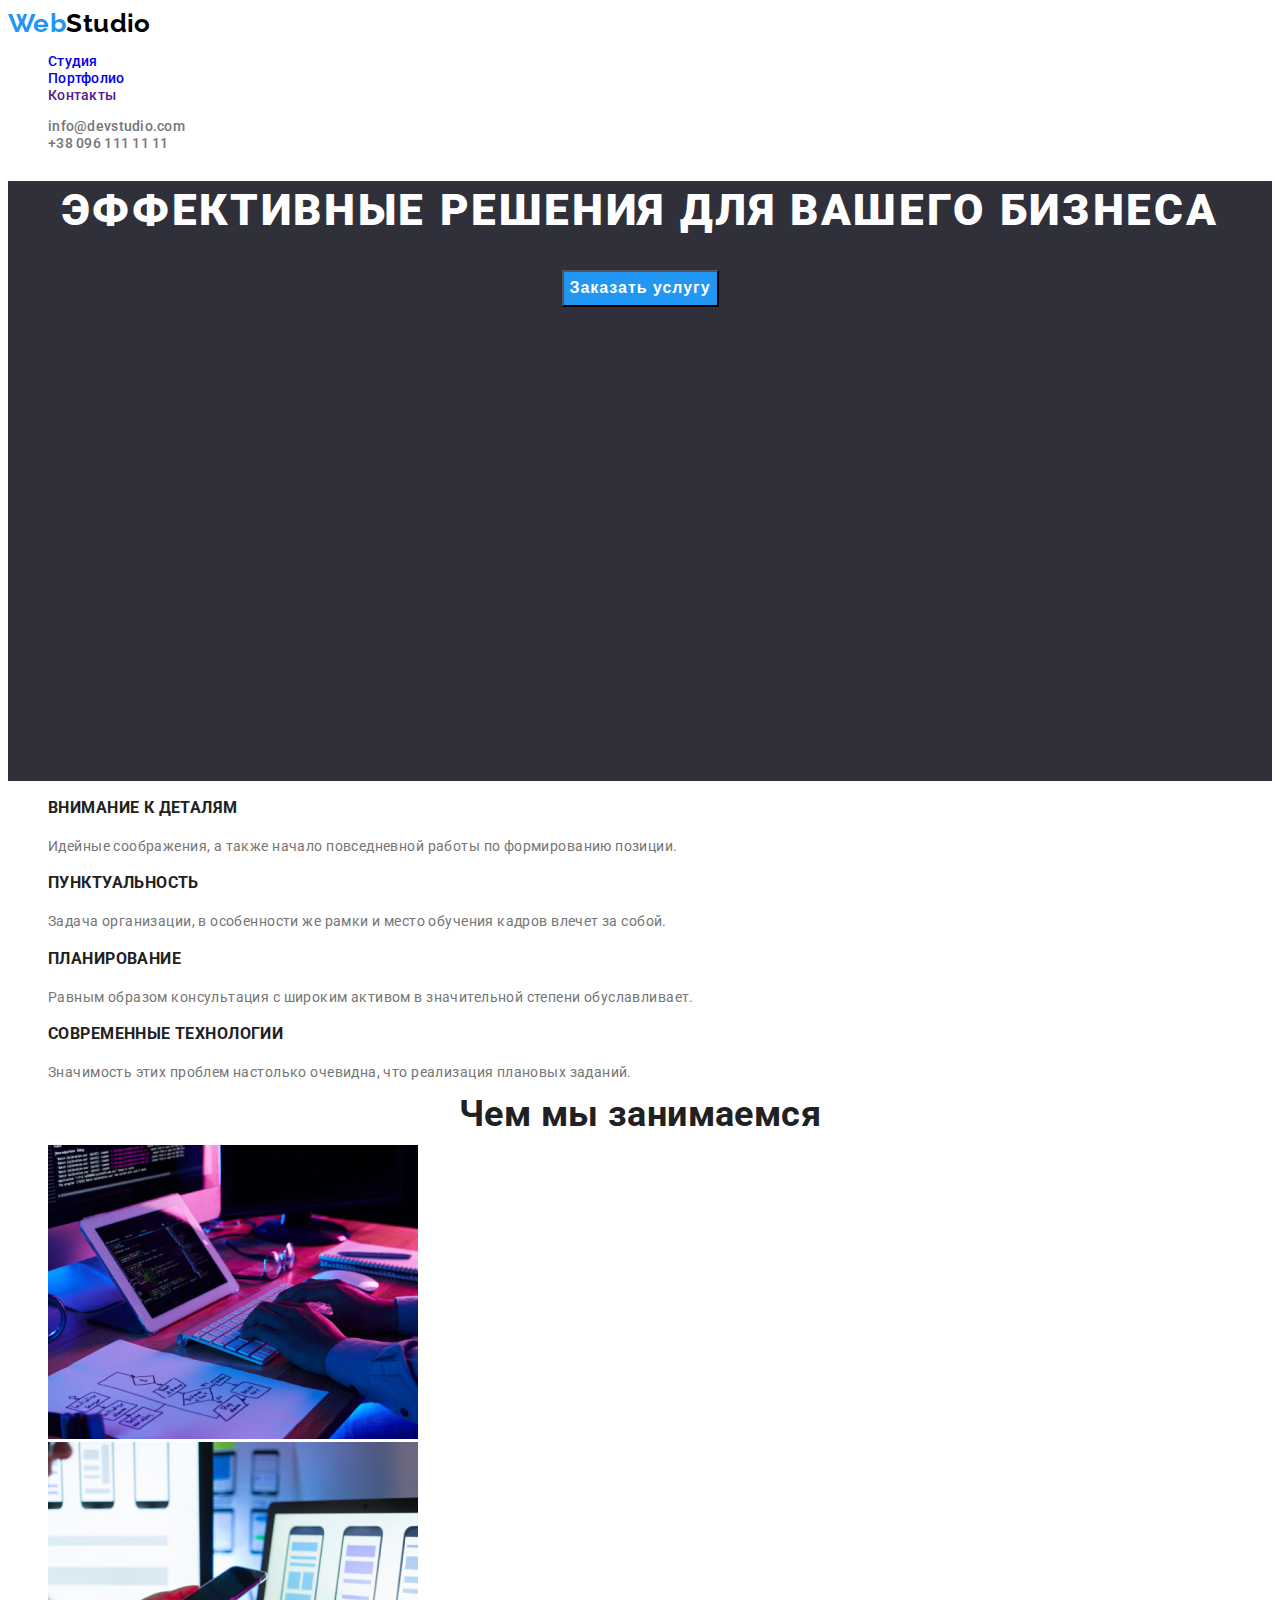
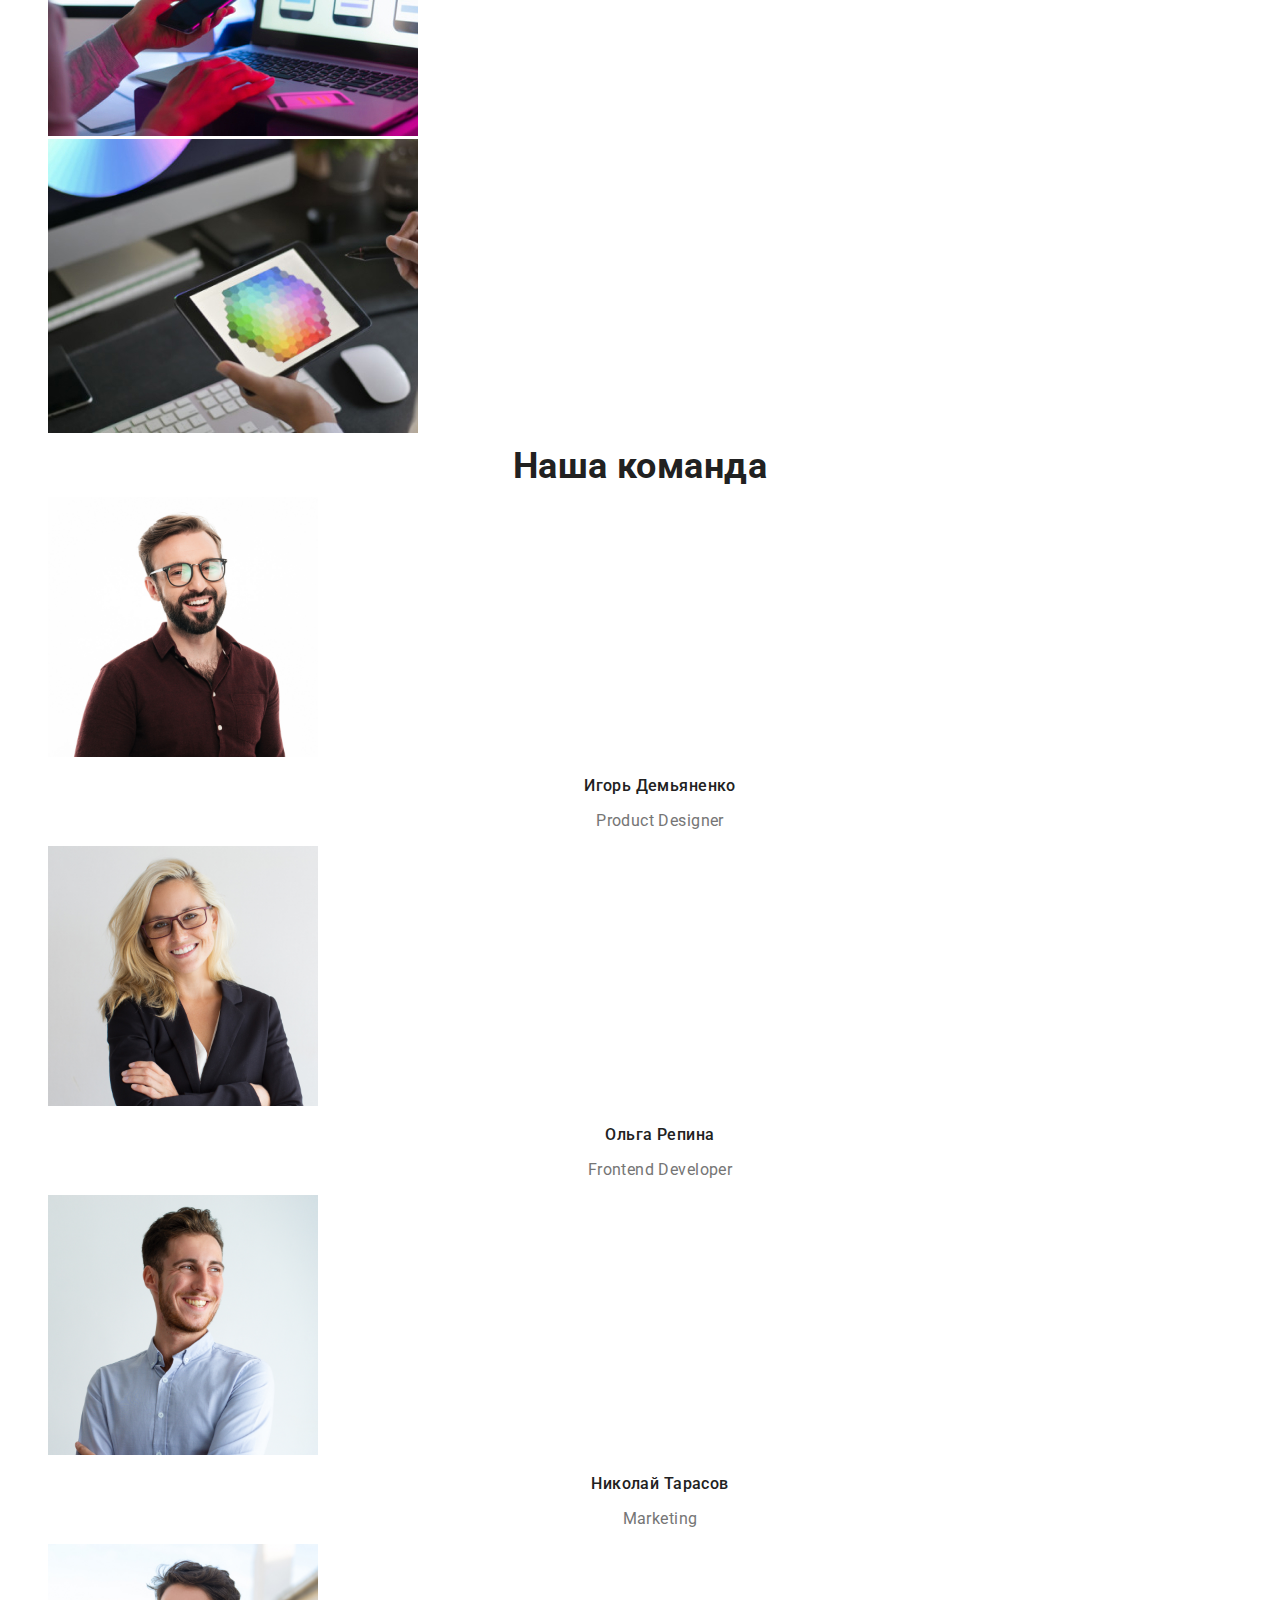
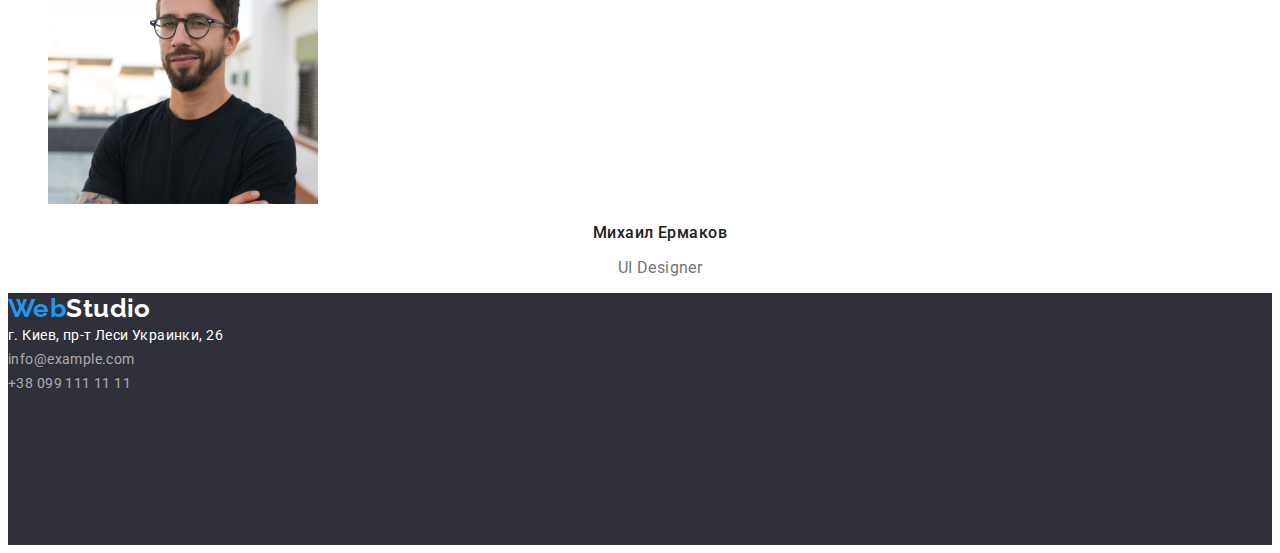
==== commit 629802a8: "./index.html???" ====
--- a/index.html
+++ b/index.html
@@ -18,6 +18,8 @@
    <header>
     <nav class="nav-container">
       <a class="logo" href=""><span class="logo-part-one">Web</span><span class="logo-part-two difference">Studio</span></a>
+      
+    <!-- ./index.html???--> 
       <ul>
             <li><a class="nav-link" href="index.html">Студия</a></li>
             <li><a class="nav-link" href="portfolio.html">Портфолио</a></li>
--- a/css/style.css
+++ b/css/style.css
@@ -1,4 +1,3 @@
-/* html */
 :root {
   --white-color: #ffffff;
   --title-color: #212121;
@@ -20,6 +19,7 @@
   font-family: "Roboto", sans-serif;
   font-weight: 400;
   font-size: 14px;
+  letter-spacing: 0.03em;
   background-color: var(--white-color);
   color: var(--title-color);
 }
@@ -32,7 +32,6 @@
   font-weight: 700;
   font-size: 26px;
   line-height: 1.19;
-  letter-spacing: 0.03em;
   color: var(--accent-color);
 }
 
@@ -93,13 +92,11 @@
 .advantages-title {
   font-weight: 700;
   line-height: 1.14;
-  letter-spacing: 0.03em;
   text-transform: uppercase;
 }
 
 .advantages-text {
   line-height: 1.72;
-  letter-spacing: 0.03em;
   color: var(--main-text-color);
 }
 
@@ -111,7 +108,6 @@
   font-size: 36px;
   line-height: 1.16px;
   text-align: center;
-  letter-spacing: 0.03em;
 }
 
 /* team */
@@ -121,14 +117,12 @@
   font-size: 16px;
   line-height: 1.19;
   text-align: center;
-  letter-spacing: 0.03em;
 }
 
 .position {
   font-size: 16px;
   line-height: 1.19;
   text-align: center;
-  letter-spacing: 0.03em;
   color: var(--main-text-color);
 }
 
@@ -145,7 +139,6 @@
   font-weight: 700;
   font-size: 26px;
   line-height: 1.19;
-  letter-spacing: 0.03em;
   color: var(--accent-color);
 }
 
@@ -156,7 +149,6 @@
 .adress-footer,
 .contacts-footer {
   line-height: 1.71;
-  letter-spacing: 0.03em;
   font-style: inherit;
   color: var(--white-color);
 }
@@ -172,7 +164,6 @@
   font-size: 16px;
   line-height: 1.7;
   text-align: center;
-  letter-spacing: 0.03em;
 }
 .button-portfolio:hover,
 .button-portfolio:focus {
@@ -192,6 +183,5 @@
   font-size: 16px;
   line-height: 1.9;
   text-align: center;
-  letter-spacing: 0.03em;
   color: var(--main-text-color);
 }
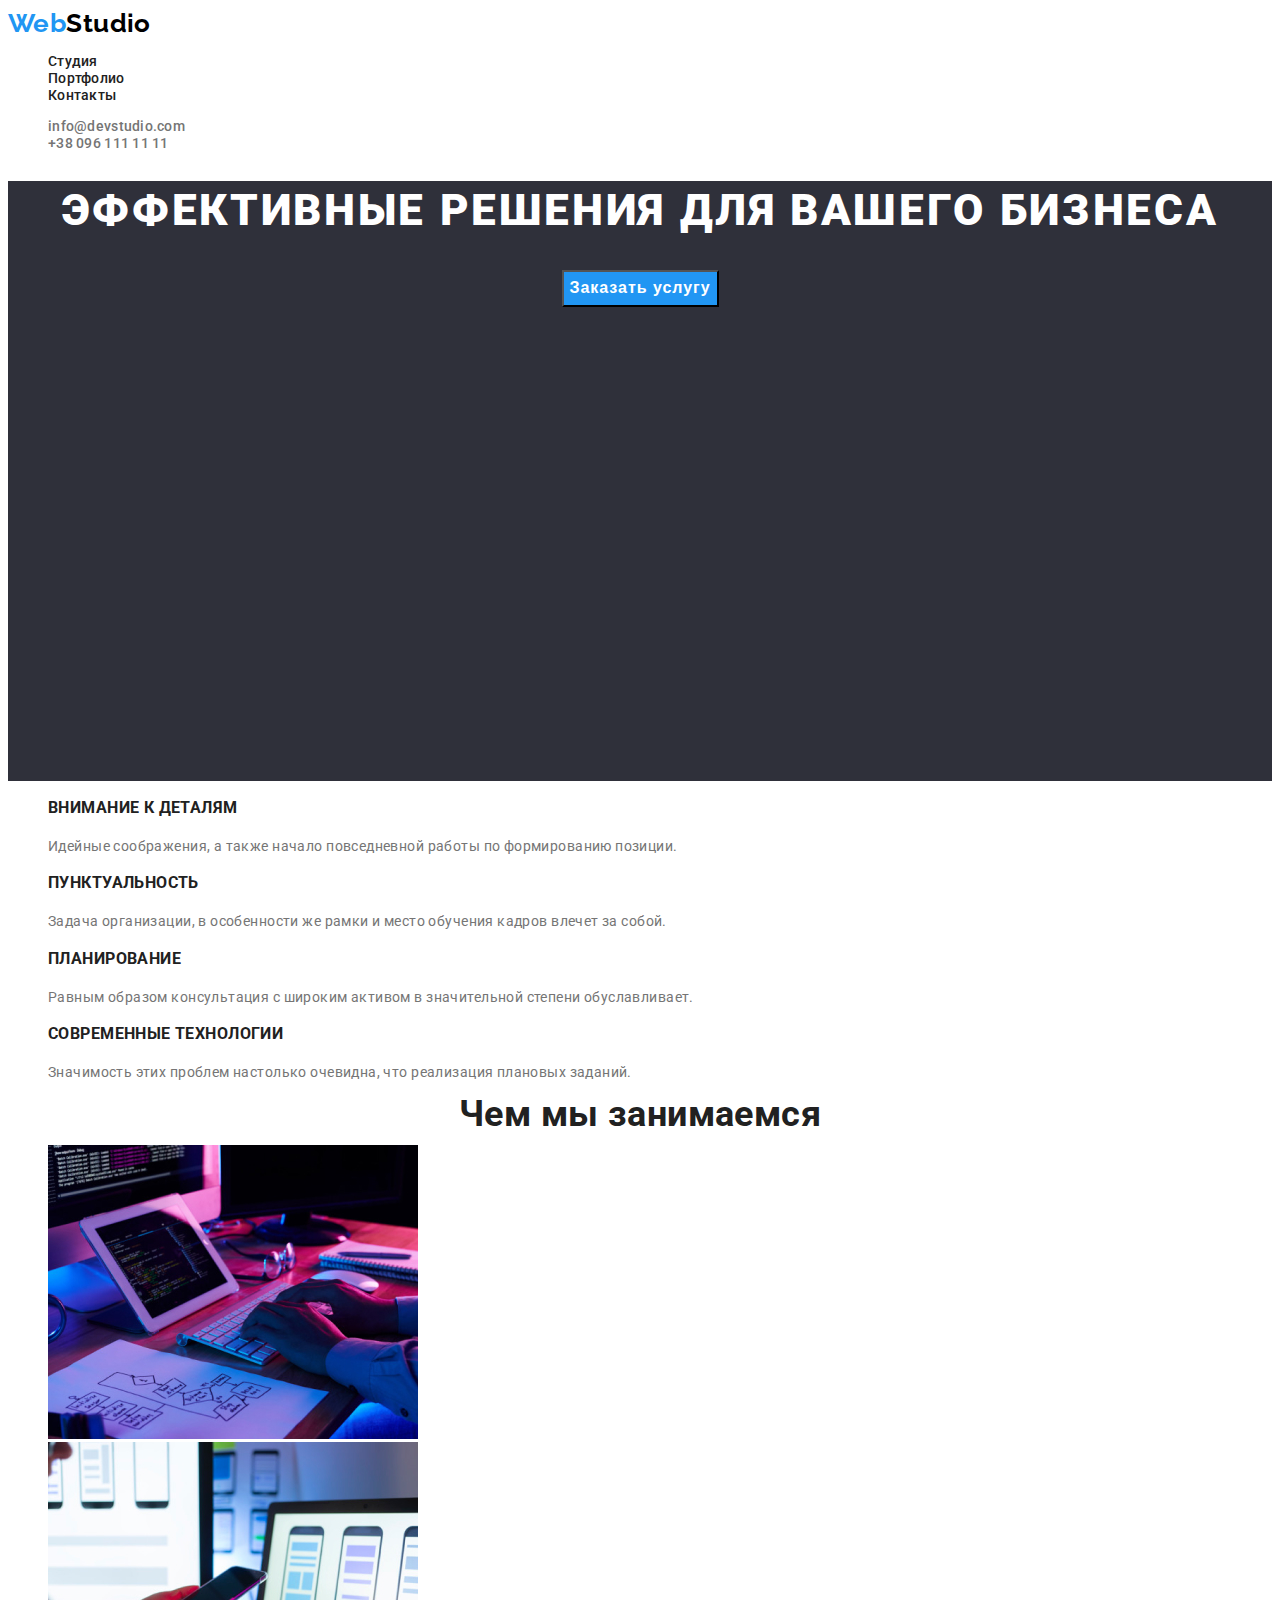
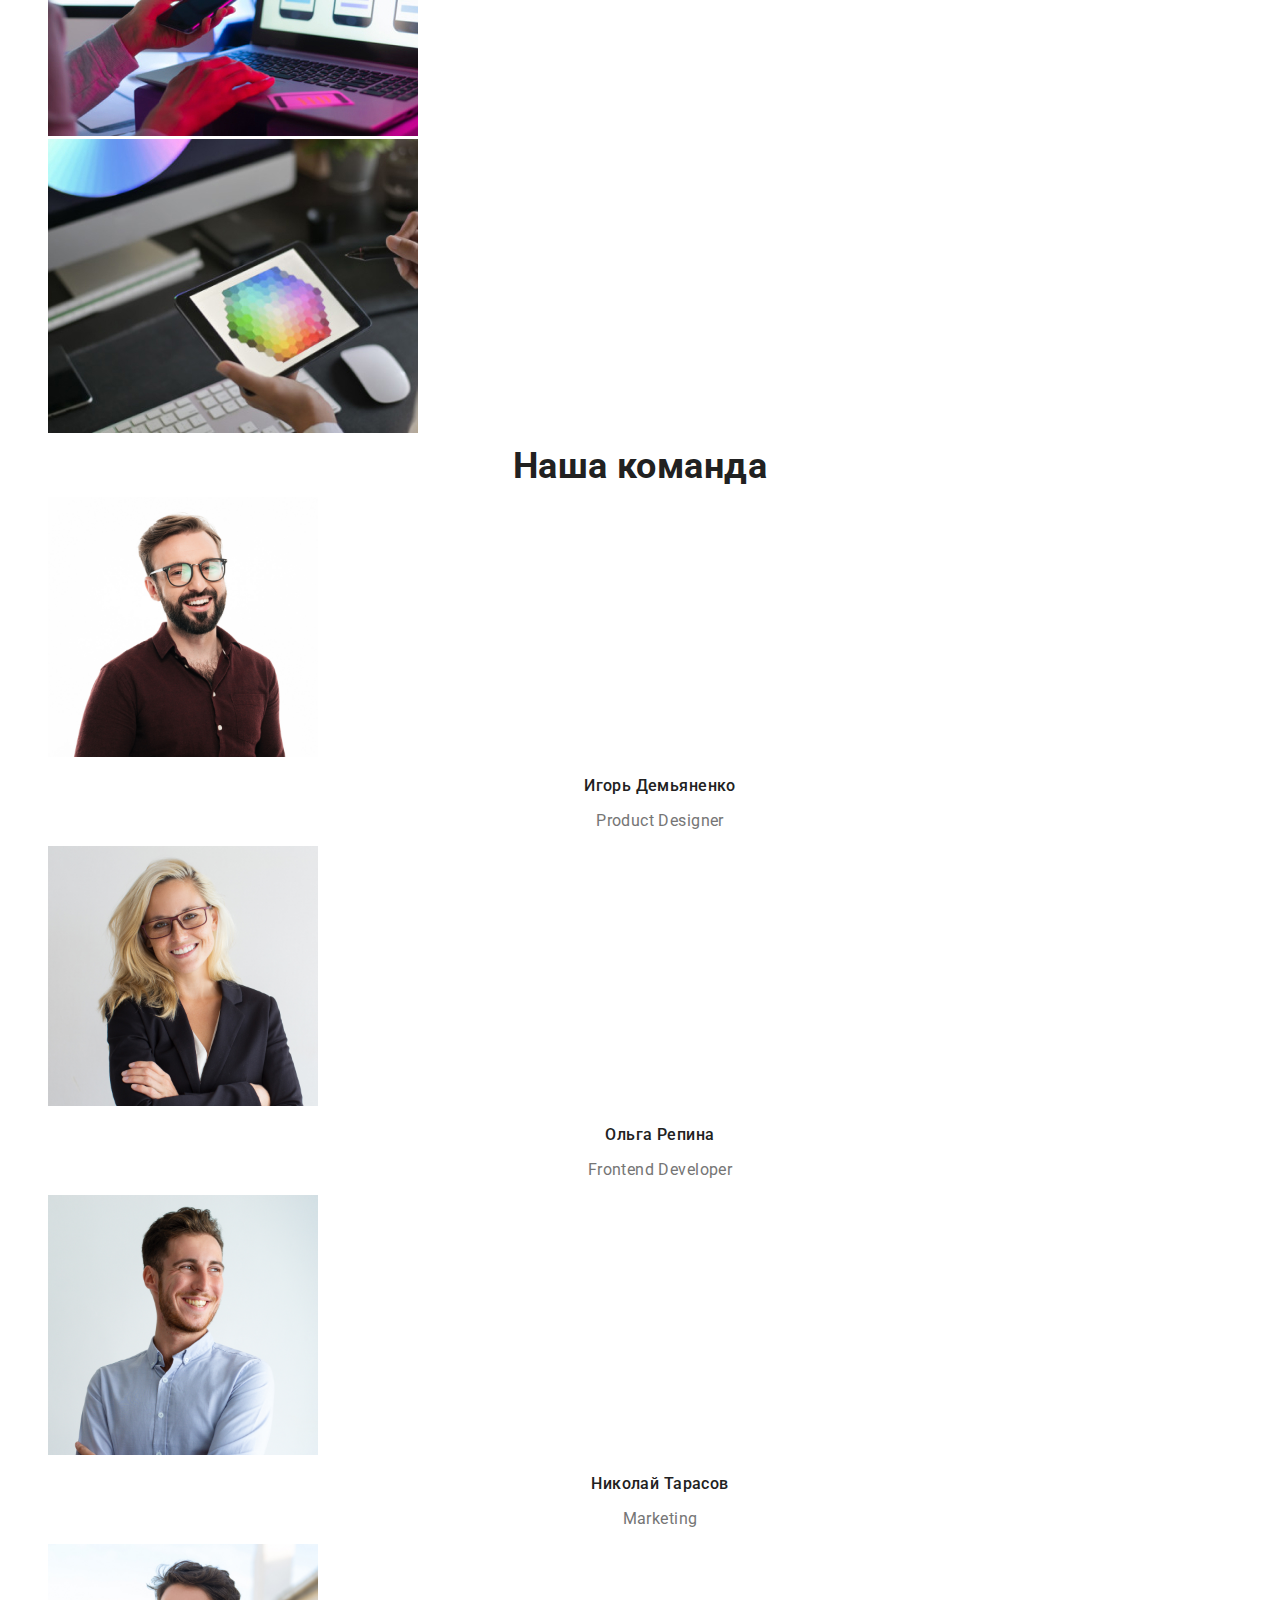
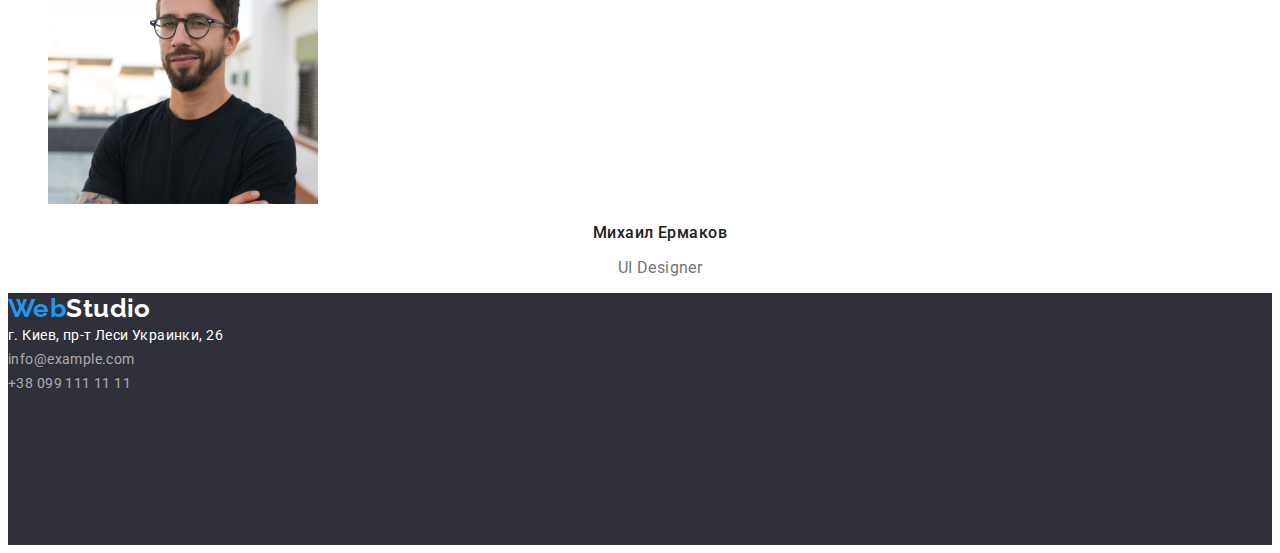
==== commit 30944310: "added current" ====
--- a/index.html
+++ b/index.html
@@ -17,12 +17,12 @@
 <body>
    <header>
     <nav class="nav-container">
-      <a class="logo" href=""><span class="logo-part-one">Web</span><span class="logo-part-two difference">Studio</span></a>
+      <a class="logo" href="./index.html"><span class="logo-part-one">Web</span><span class="logo-part-two difference">Studio</span></a>
       
     <!-- ./index.html???--> 
-      <ul>
-            <li><a class="nav-link" href="index.html">Студия</a></li>
-            <li><a class="nav-link" href="portfolio.html">Портфолио</a></li>
+      <ul class="site-nav">
+            <li><a class="nav-link current" href="./index.html">Студия</a></li>
+            <li><a class="nav-link" href="./portfolio.html">Портфолио</a></li>
             <li><a class="nav-link" href="">Контакты</a></li>
         </ul>
     </nav>
@@ -134,7 +134,7 @@
    </main>
    <footer>
    <div class="footer"> 
-          <a class="logo-footer" href="index.html"><span class="logo-part-one-footer">Web</span><span class="logo-part-two-footer difference">Studio</span></a>
+          <a class="logo-footer" href="./index.html"><span class="logo-part-one-footer">Web</span><span class="logo-part-two-footer difference">Studio</span></a>
      <address class="adress-footer">г. Киев, пр-т Леси Украинки, 26 <br /></address>
           <a class="contacts-footer difference" href="mailto:info@example.com">info@example.com</a> <br />
           <a class="contacts-footer difference" href="tel:+380991111111">+38 099 111 11 11</a>
--- a/css/style.css
+++ b/css/style.css
@@ -40,11 +40,17 @@
 }
 
 /* nav */
+
+.site-nav .nav-link.current {
+  color: var(--title-color);
+}
+
 .nav-link,
 .adress {
   font-weight: 500;
   line-height: 1.14;
   letter-spacing: 0.02em;
+  color: var(--title-color);
 }
 
 .nav-link:hover,
